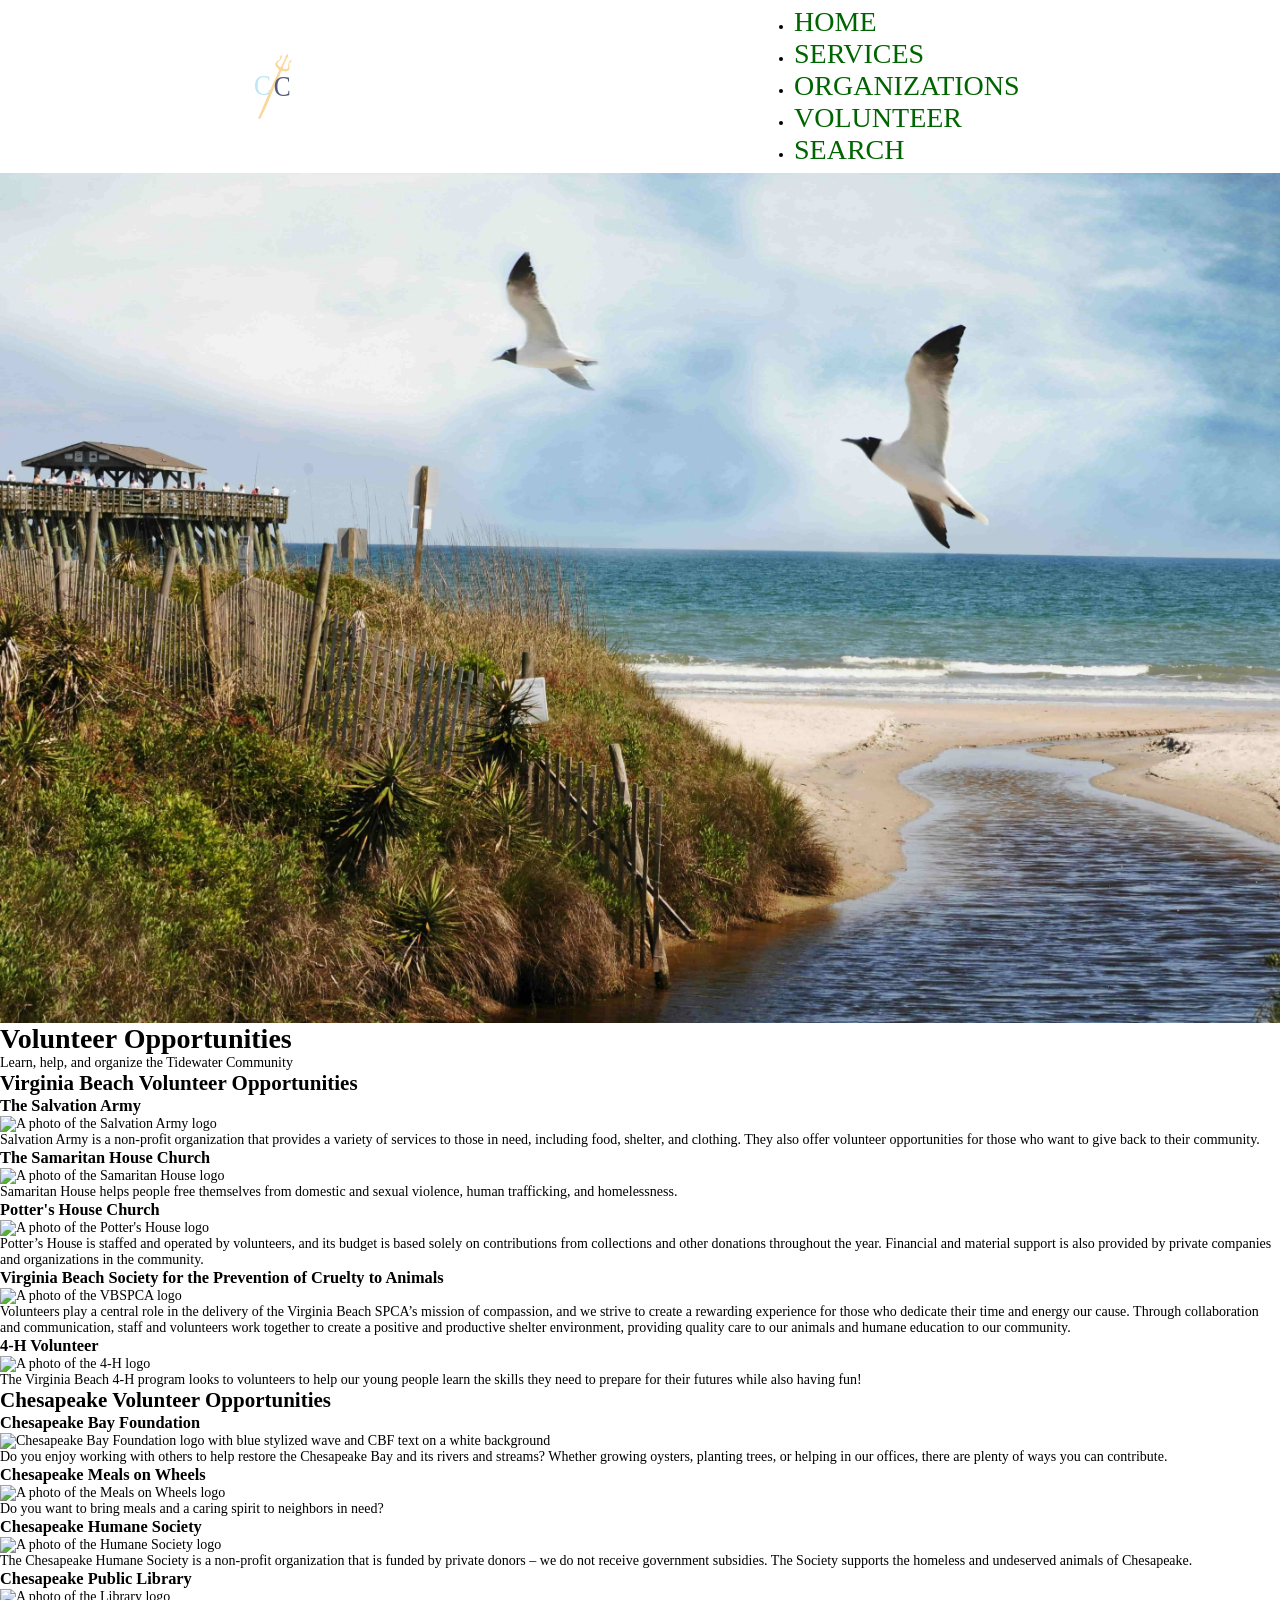
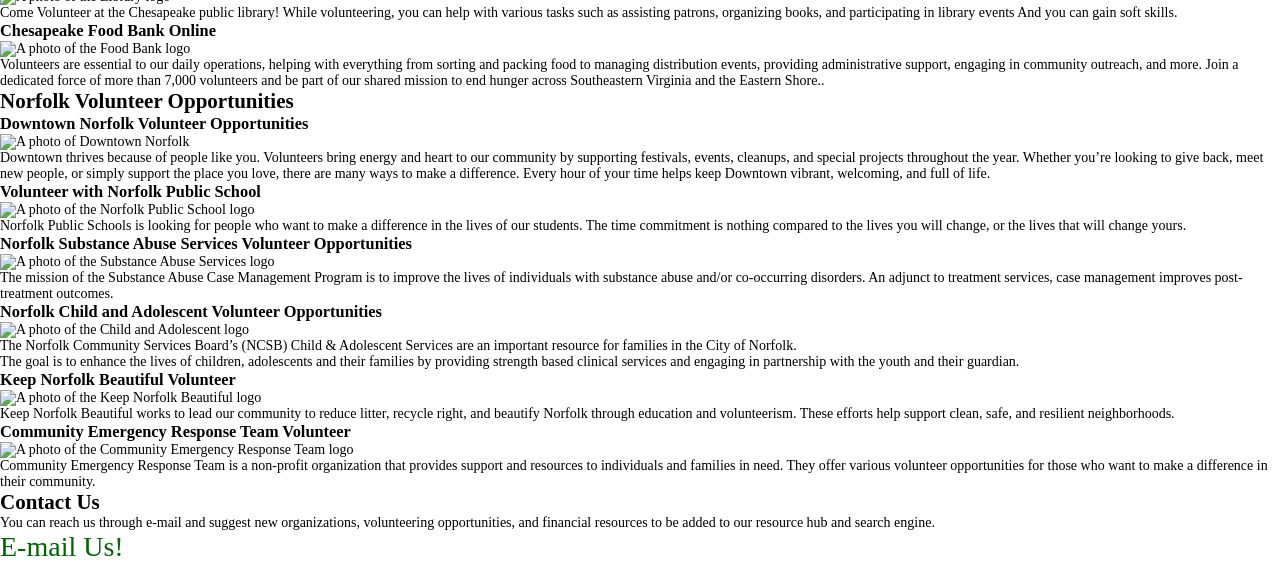
==== volunteer.html @ 097a0d29 "Volunteer site added Volunteer page added and fixed code errors in the home page" ====
<!DOCTYPE html>
<html lang="en">

<head>
    <meta charset="UTF-8">
    <meta name="viewport" content="width=device-width, initial-scale=1.0">
    <link rel="stylesheet" href="styles/reset.css">
    <link rel="stylesheet" href="styles/main.css">
    <link rel="stylesheet" href="styles/volunteer.css">
    <title>Coastal Community | Volunteer</title>
</head>

<body>
    <header>
        <nav>
            <img src="images/coastalCommunityLogoSmall.svg" alt="Coastal Community Logo" id="logo">
            <ul>
                <li><a href="index.html">HOME</a></li>
                <li><a href="services.html">SERVICES</a></li>
                <li><a href="organizations.html">ORGANIZATIONS</a></li>
                <li><a href="volunteer.html">VOLUNTEER</a></li>
                <li><a href="search.html">SEARCH</a></li>
            </ul>
        </nav>
        <img src="images/headerImage.jpg" alt="A photo of seagulls and the beach at Virginia Beach, Virginia">
        <h1>Volunteer Opportunities</h1>
        <p>Learn, help, and organize the Tidewater Community</p>
    </header>
    <main id="volunteer">
        <div id="Virginia_Beach">
            <h2>Virginia Beach Volunteer Opportunities</h2>
            <section id="Salvation_Army_volunteer">
                <h3>The Salvation Army</h3>

                <img src="images/salvation_army.jpg" alt="A photo of the Salvation Army logo">
                <p>Salvation Army is a non-profit organization that provides a variety of services to those in need,
                    including food, shelter, and clothing. They also offer volunteer opportunities for those who want to
                    give back to their community.</p>
            </section>

            <section id="Samaritan_House_volunteer">
                <h3>The Samaritan House Church</h3>

                <img src="images/samaritan_house.jpg" alt="A photo of the Samaritan House logo">
                <p>Samaritan House helps people free themselves from domestic and sexual violence, human trafficking,
                    and homelessness.</p>
            </section>

            <section id="Potter's_house_volunteer">
                <h3>Potter's House Church</h3>
                <img src="images/potters_house.jpg" alt="A photo of the Potter's House logo">
                <p>Potter’s House is staffed and operated by volunteers, and its budget is based solely on contributions
                    from collections and other donations throughout the year. Financial and material support is also
                    provided by private companies and organizations in the community.</p>
            </section>

            <section id="Vbspca_volunteer">
                <h3>Virginia Beach Society for the Prevention of Cruelty to Animals</h3>
                <img src="images/vbspca.jpg" alt="A photo of the VBSPCA logo">
                <p>Volunteers play a central role in the delivery of the Virginia Beach SPCA’s mission of compassion,
                    and we strive to create a rewarding experience for those who dedicate their time and energy our
                    cause. Through collaboration and communication, staff and volunteers work together to create a
                    positive and productive shelter environment, providing quality care to our animals and humane
                    education to our community.
                </p>
            </section>

            <section id="4-H_volunteer">
                <h3>4-H Volunteer</h3>
                <img src="images/4h.jpg" alt="A photo of the 4-H logo">
                <p>The Virginia Beach 4-H program looks to volunteers to help our young people learn the skills they
                    need to prepare for their futures while also having fun!</p>
            </section>
        </div>

        <div id="Chesapeake">
            <h2>Chesapeake Volunteer Opportunities</h2>
            <section id="CBF_volunteer">
                <h3>Chesapeake Bay Foundation</h3>
                <img src="images/cbf.jpg"
                    alt="Chesapeake Bay Foundation logo with blue stylized wave and CBF text on a white background">
                <p>Do you enjoy working with others to help restore the Chesapeake Bay and its rivers and streams?
                    Whether growing oysters, planting trees, or helping in our offices, there are plenty of ways you can
                    contribute. </p>

            </section>

            <section id="Meals_on_wheels_volunteer">
                <h3>Chesapeake Meals on Wheels</h3>
                <img src="images/meals_on_wheels.jpg" alt="A photo of the Meals on Wheels logo">
                <p>Do you want to bring meals and a caring spirit to neighbors in need?</p>
            </section>

            <section id="Humane_volunteer">
                <h3>Chesapeake Humane Society</h3>
                <img src="images/humane.jpg" alt="A photo of the Humane Society logo">
                <p>The Chesapeake Humane Society is a non-profit organization that is funded by private donors – we do
                    not receive government subsidies. The Society supports the homeless and undeserved animals of
                    Chesapeake.</p>
            </section>

            <section id="Library_volunteer">
                <h3>Chesapeake Public Library</h3>
                <img src="images/library.jpg" alt="A photo of the Library logo">
                <p>Come Volunteer at the Chesapeake public library! While volunteering, you can help with various tasks
                    such as assisting patrons, organizing books, and participating in library events And you can gain
                    soft skills.</p>
            </section>

            <section id="Foodbank_online_volunteer">
                <h3>Chesapeake Food Bank Online</h3>
                <img src="images/foodbank.jpg" alt="A photo of the Food Bank logo">
                <p>Volunteers are essential to our daily operations, helping with everything from sorting and packing
                    food to managing distribution events, providing administrative support, engaging in community
                    outreach, and more. Join a dedicated force of more than 7,000 volunteers and be part of our shared
                    mission to end hunger across Southeastern Virginia and the Eastern Shore..</p>
            </section>
        </div>

        <div id="Norfolk">
            <h2>Norfolk Volunteer Opportunities</h2>
            <section id="Downtown_Norfolk_volunteer">
                <h3>Downtown Norfolk Volunteer Opportunities</h3>
                <img src="images/downtown_norfolk.jpg" alt="A photo of Downtown Norfolk">
                <p>Downtown thrives because of people like you. Volunteers bring energy and heart to our community by
                    supporting festivals, events, cleanups, and special projects throughout the year. Whether you’re
                    looking to give back, meet new people, or simply support the place you love, there are many ways to
                    make a difference. Every hour of your time helps keep Downtown vibrant, welcoming, and full of life.
                </p>

            </section>

            <section id="Volunteer_with_norfulk_public_school">
                <h3>Volunteer with Norfolk Public School</h3>
                <img src="images/norfolk_public_school.jpg" alt="A photo of the Norfolk Public School logo">
                <p> Norfolk Public Schools is looking for people who want to make a difference in the lives of our
                    students. The time commitment is nothing compared to the lives you will change, or the lives that
                    will change yours. </p>
            </section>

            <section id="substance_abuse_services_volunteer">
                <h3>Norfolk Substance Abuse Services Volunteer Opportunities</h3>
                <img src="images/substance_abuse_services.jpg" alt="A photo of the Substance Abuse Services logo">
                <p>The mission of the Substance Abuse Case Management Program is to improve the lives of individuals
                    with substance abuse and/or co-occurring disorders. An adjunct to treatment services, case
                    management improves post-treatment outcomes.</p>
            </section>

            <section id="child_adolescent_volunteer">
                <h3>Norfolk Child and Adolescent Volunteer Opportunities</h3>
                <img src="images/child_adolescent.jpg" alt="A photo of the Child and Adolescent logo">
                <p>The Norfolk Community Services Board’s (NCSB) Child & Adolescent Services are an important resource
                    for families in the City of Norfolk. <br>

                    The goal is to enhance the lives of children, adolescents and their families by providing strength
                    based clinical services and engaging in partnership with the youth and their guardian.</p>
            </section>

            <section id="keep_norfulk_beautiful_volunteer">
                <h3>Keep Norfolk Beautiful Volunteer</h3>
                <img src="images/keep_norfolk_beautiful.jpg" alt="A photo of the Keep Norfolk Beautiful logo">
                <p>Keep Norfolk Beautiful works to lead our community to reduce litter, recycle right,
                    and beautify Norfolk through education and volunteerism. These efforts help support clean, safe, and
                    resilient neighborhoods.</p>
            </section>

            <section id="community_emergency_responce_team">
                <h3>Community Emergency Response Team Volunteer</h3>
                <img src="images/community_emergency_response_team.jpg"
                    alt="A photo of the Community Emergency Response Team logo">
                <p>Community Emergency Response Team is a non-profit organization that provides support and resources to
                    individuals and families in need. They offer various volunteer opportunities for those who want to
                    make a difference in their community.</p>

            </section>
        </div>
    </main>

    <footer id="contactUs">
        <h2>Contact Us</h2>
        <p>You can reach us through e-mail and suggest new organizations, volunteering opportunities, and financial
            resources to be added to our resource hub and search engine.</p>
        <p><a href="mailto:placeholder@example.com">E-mail Us!</a></p>
    </footer>

</body>

</html>
---- styles/main.css ----
@charset "utf-8";
/* CSS Document */

/* Body Styles */

body {
	font-family: Cambria, "Hoefler Text", "Liberation Serif", Times, "Times New Roman", "serif";
	font-size: 14px;
}


/* Header and Nav Styles */


#logo {
	width: 3vw;
}

nav {
	display: flex;
	align-items: flex-start;
	justify-content: space-around;
	align-items: center;
	max-width: 100vw;
	padding: .5vw;
}

ul {
	margin-left: 0.5vw;
	margin-right: 0.5vw;
}

a {
	text-decoration: none;
	color: darkgreen;
	font-size: 2em;
}

a:hover {
	color: rgba(6,32,0,1.00);
}

img {
	max-width: 100%;
}
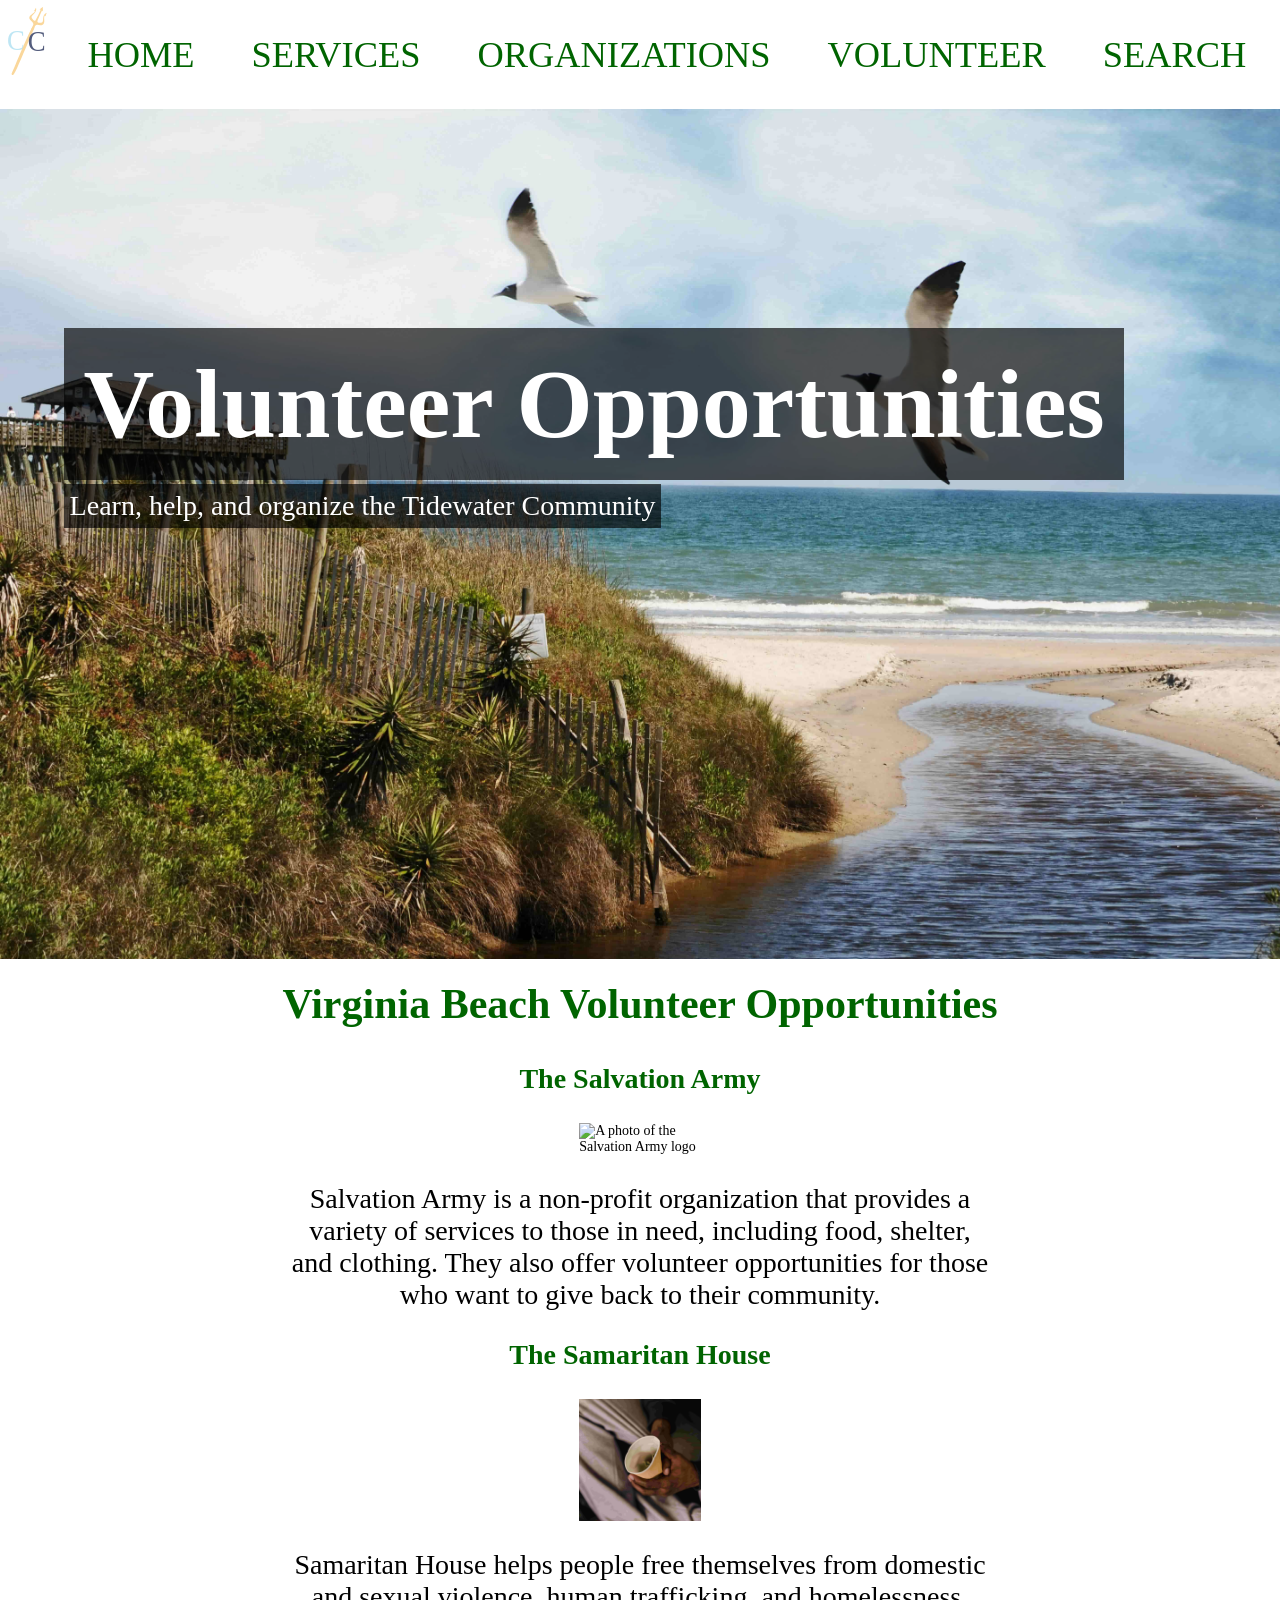
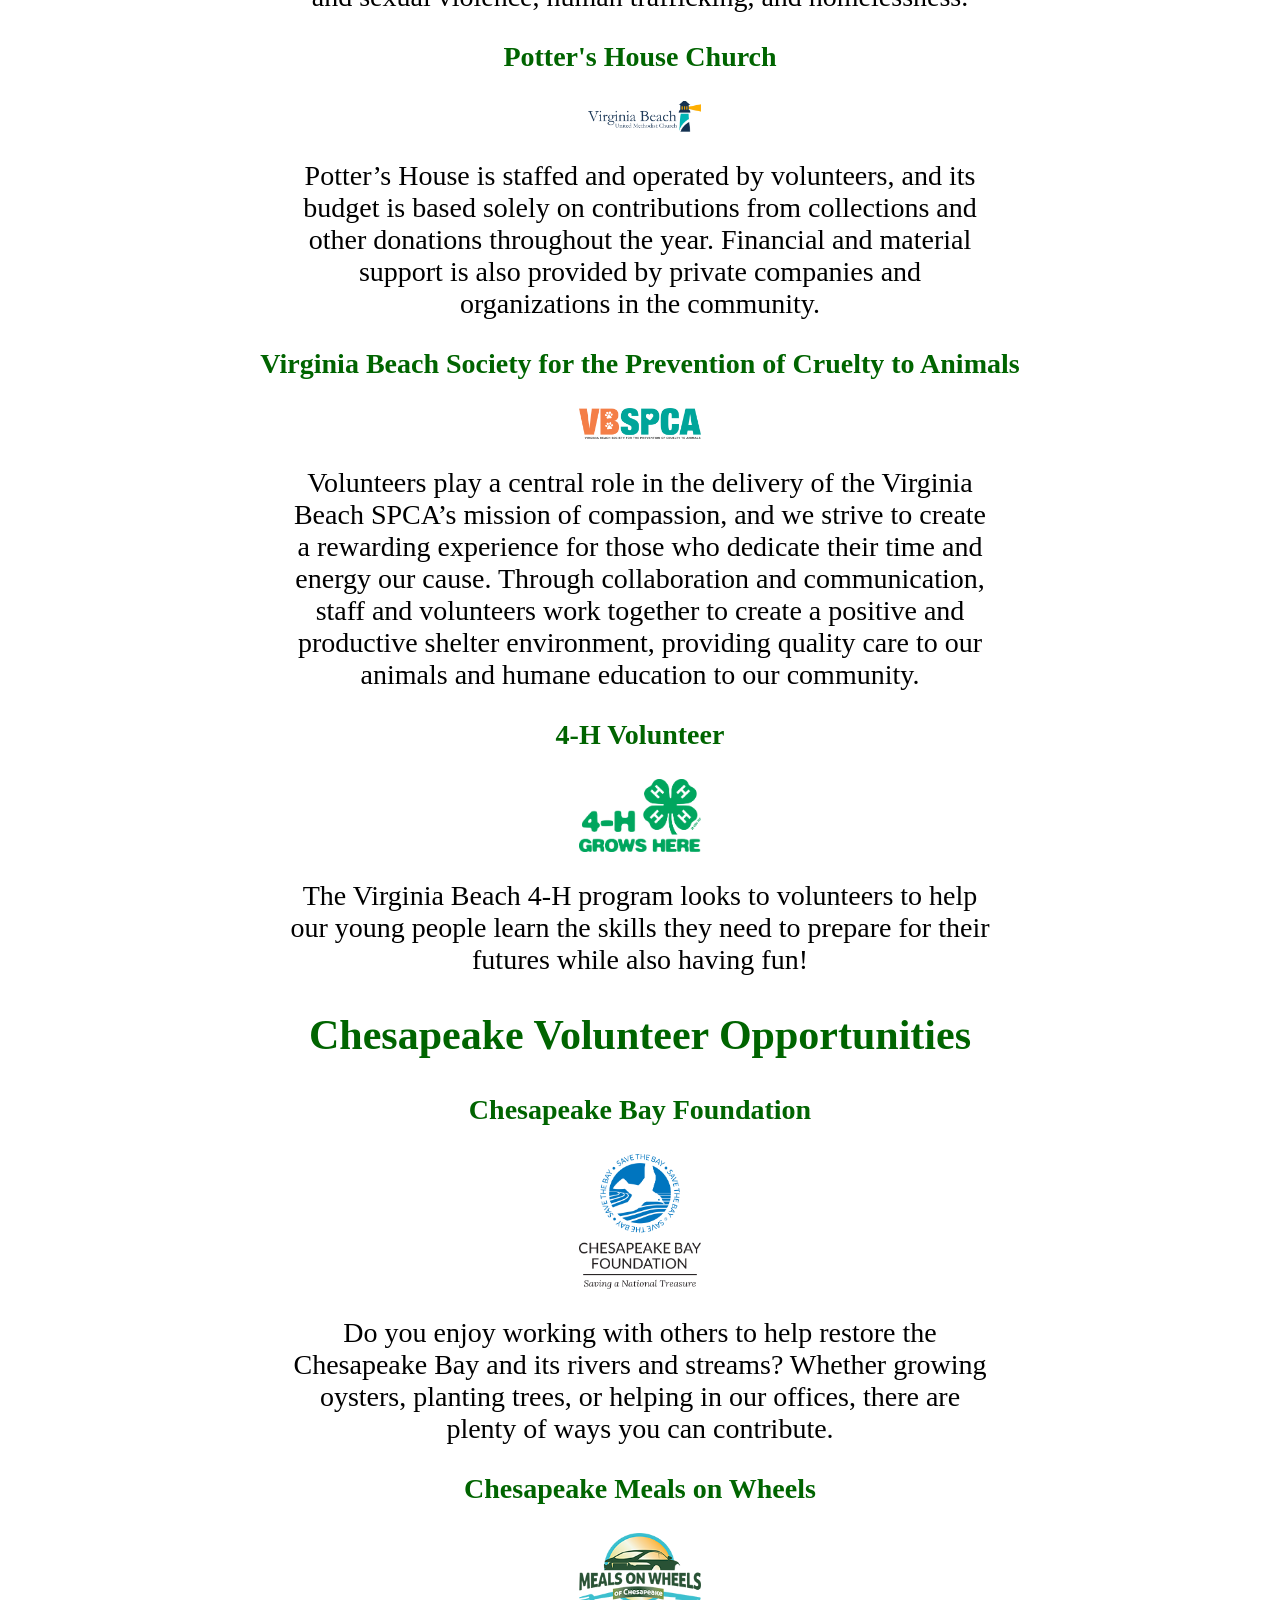
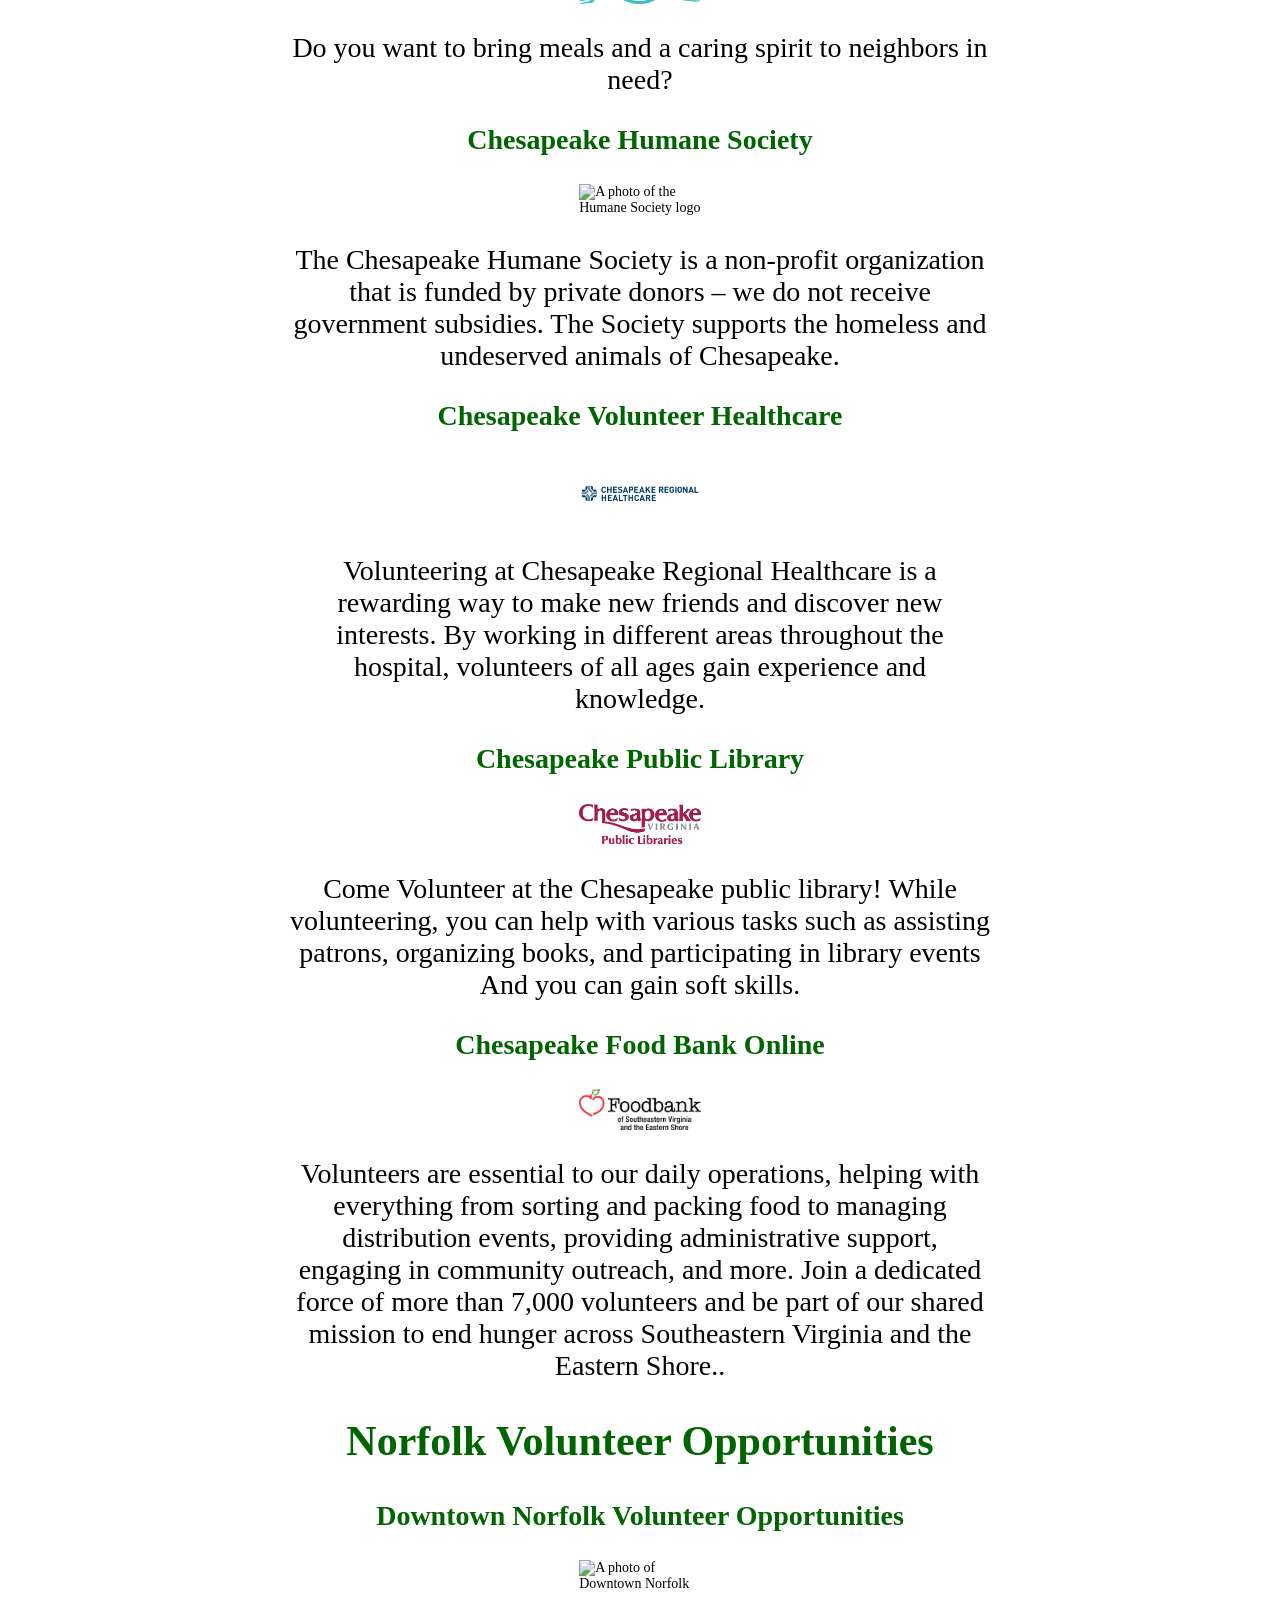
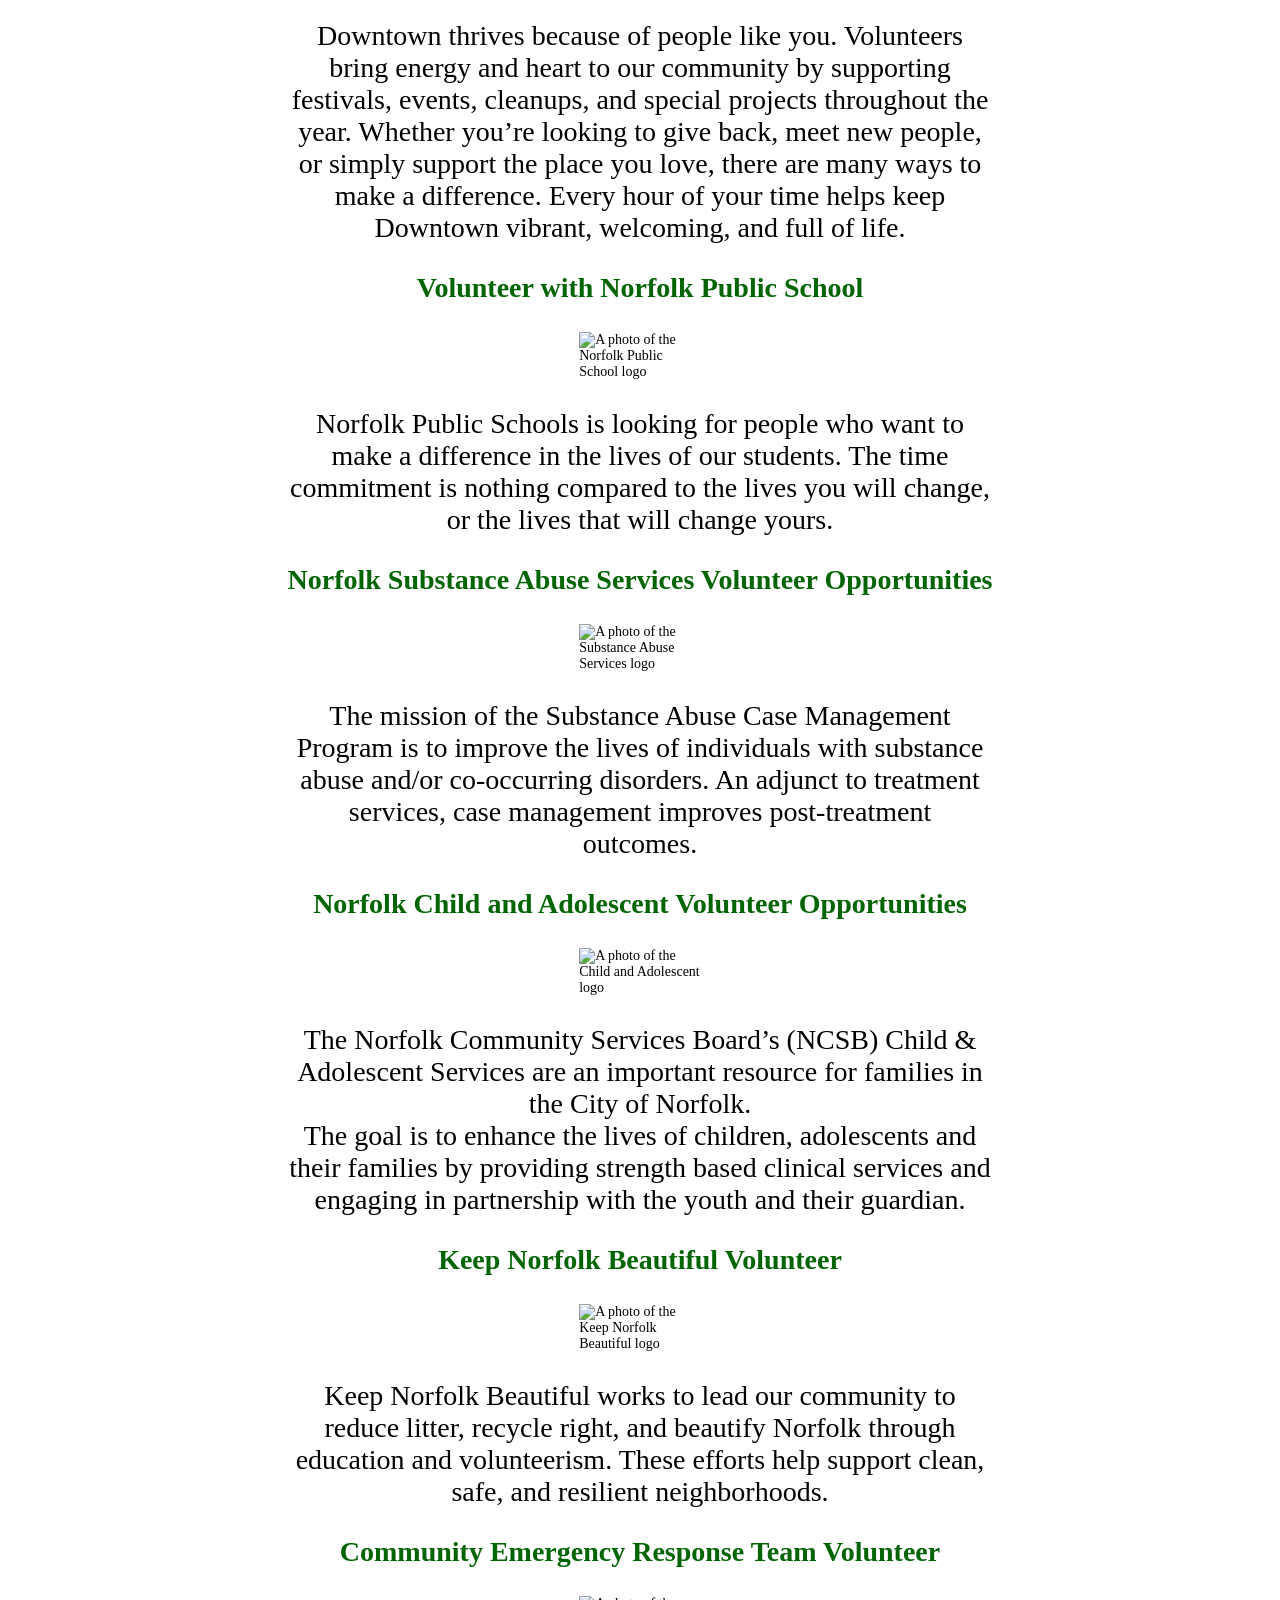
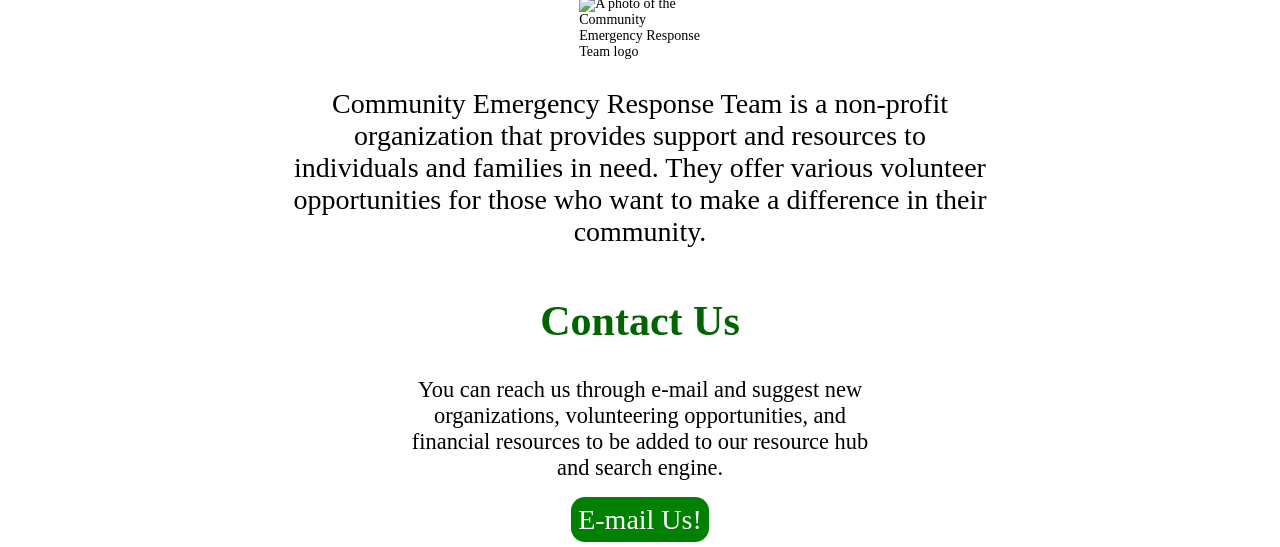
==== commit fdbcff52: "new images added" ====
--- a/volunteer.html
+++ b/volunteer.html
@@ -39,16 +39,16 @@
             </section>
 
             <section id="Samaritan_House_volunteer">
-                <h3>The Samaritan House Church</h3>
+                <h3>The Samaritan House</h3>
 
-                <img src="images/samaritan_house.jpg" alt="A photo of the Samaritan House logo">
+                <img src="images/salvationarmy.jpg" alt="A photo of the Samaritan House logo">
                 <p>Samaritan House helps people free themselves from domestic and sexual violence, human trafficking,
                     and homelessness.</p>
             </section>
 
             <section id="Potter's_house_volunteer">
                 <h3>Potter's House Church</h3>
-                <img src="images/potters_house.jpg" alt="A photo of the Potter's House logo">
+                <img src="images/Potters_House_logo.png" alt="A photo of the Potter's House logo">
                 <p>Potter’s House is staffed and operated by volunteers, and its budget is based solely on contributions
                     from collections and other donations throughout the year. Financial and material support is also
                     provided by private companies and organizations in the community.</p>
@@ -56,7 +56,7 @@
 
             <section id="Vbspca_volunteer">
                 <h3>Virginia Beach Society for the Prevention of Cruelty to Animals</h3>
-                <img src="images/vbspca.jpg" alt="A photo of the VBSPCA logo">
+                <img src="images/VBSPCA_Logo.png" alt="A photo of the VBSPCA logo">
                 <p>Volunteers play a central role in the delivery of the Virginia Beach SPCA’s mission of compassion,
                     and we strive to create a rewarding experience for those who dedicate their time and energy our
                     cause. Through collaboration and communication, staff and volunteers work together to create a
@@ -67,7 +67,7 @@
 
             <section id="4-H_volunteer">
                 <h3>4-H Volunteer</h3>
-                <img src="images/4h.jpg" alt="A photo of the 4-H logo">
+                <img src="images/4-H_Volunteer_logo.png" alt="A photo of the 4-H logo">
                 <p>The Virginia Beach 4-H program looks to volunteers to help our young people learn the skills they
                     need to prepare for their futures while also having fun!</p>
             </section>
@@ -77,7 +77,7 @@
             <h2>Chesapeake Volunteer Opportunities</h2>
             <section id="CBF_volunteer">
                 <h3>Chesapeake Bay Foundation</h3>
-                <img src="images/cbf.jpg"
+                <img src="images/CBF_logo.png"
                     alt="Chesapeake Bay Foundation logo with blue stylized wave and CBF text on a white background">
                 <p>Do you enjoy working with others to help restore the Chesapeake Bay and its rivers and streams?
                     Whether growing oysters, planting trees, or helping in our offices, there are plenty of ways you can
@@ -87,21 +87,29 @@
 
             <section id="Meals_on_wheels_volunteer">
                 <h3>Chesapeake Meals on Wheels</h3>
-                <img src="images/meals_on_wheels.jpg" alt="A photo of the Meals on Wheels logo">
+                <img src="images/MealsOnWheels-Logo.png" alt="A photo of the Meals on Wheels logo">
                 <p>Do you want to bring meals and a caring spirit to neighbors in need?</p>
             </section>
 
             <section id="Humane_volunteer">
                 <h3>Chesapeake Humane Society</h3>
-                <img src="images/humane.jpg" alt="A photo of the Humane Society logo">
+                <img src="images/" alt="A photo of the Humane Society logo">
                 <p>The Chesapeake Humane Society is a non-profit organization that is funded by private donors – we do
                     not receive government subsidies. The Society supports the homeless and undeserved animals of
                     Chesapeake.</p>
             </section>
 
+            <section id="Chesapeake_Volunteer_Healthcare">
+                <h3>Chesapeake Volunteer Healthcare</h3>
+                <img src="images/chesapeake-regional-healthcare-logo.png" alt="The Logo of Chesapeake Healthcare">
+                <p>Volunteering at Chesapeake Regional Healthcare is a rewarding way to make new friends and discover
+                    new interests. By working in different areas throughout the hospital, volunteers of all ages gain
+                    experience and knowledge. </p>
+            </section>
+
             <section id="Library_volunteer">
                 <h3>Chesapeake Public Library</h3>
-                <img src="images/library.jpg" alt="A photo of the Library logo">
+                <img src="images/Chesapeake_Public_Library_logo.png" alt="A photo of the Library logo">
                 <p>Come Volunteer at the Chesapeake public library! While volunteering, you can help with various tasks
                     such as assisting patrons, organizing books, and participating in library events And you can gain
                     soft skills.</p>
@@ -109,7 +117,7 @@
 
             <section id="Foodbank_online_volunteer">
                 <h3>Chesapeake Food Bank Online</h3>
-                <img src="images/foodbank.jpg" alt="A photo of the Food Bank logo">
+                <img src="images/foodbank_online_volunteer_logo.png" alt="A photo of the Food Bank logo">
                 <p>Volunteers are essential to our daily operations, helping with everything from sorting and packing
                     food to managing distribution events, providing administrative support, engaging in community
                     outreach, and more. Join a dedicated force of more than 7,000 volunteers and be part of our shared
--- a/styles/main.css
+++ b/styles/main.css
@@ -13,24 +13,28 @@
 
 
 #logo {
-	width: 3vw;
+	width: 4.2vw;
+	float: left;
+	padding: 0.5em;
 }
 
-nav {
+nav ul{
 	display: flex;
-	align-items: flex-start;
-	justify-content: space-around;
-	align-items: center;
-	max-width: 100vw;
+	justify-content: space-between;
+	flex-direction: row;
 	padding: .5vw;
 }
 
-ul {
-	margin-left: 0.5vw;
-	margin-right: 0.5vw;
+nav ul li {
+	font-size: 1.3em;
+	color: darkgreen;
+	margin: 1em;
+	padding: 0.5em;
+	transition: color .5s;
+	transition-timing-function: ease-in-out;
 }
 
-a {
+nav ul li a {
 	text-decoration: none;
 	color: darkgreen;
 	font-size: 2em;
--- a/styles/volunteer.css
+++ b/styles/volunteer.css
@@ -0,0 +1,144 @@
+@charset "utf-8";
+/* CSS Document */
+
+
+
+/* Header Styles */
+
+header {
+	position: relative;
+	text-align: center;
+    background-color: white;
+}
+
+h1 {
+	position: absolute;
+	bottom: 50%;
+	left: 5%;
+	font-size: 7em;
+	color: white;
+	background-color: rgba(0,0,0,0.65);
+	padding: .2em;
+}
+
+header > p {
+	position: absolute;
+	bottom: 45%;
+	left: 5%;
+	font-size: 2em;
+	color: white;
+	background-color: rgba(0,0,0,0.65);
+	padding: .2em;
+}
+
+/* Main Styles */
+
+main {
+	display: flex;
+	flex-direction: column;
+    width: 95%;
+    margin-left: auto;
+    margin-right: auto;
+    background-color: white;
+}
+
+
+/* Our Mission */
+
+
+h2{
+    margin: auto;
+	font-size: 3em;
+	text-align: center;
+	padding: .5em;
+	color: darkgreen;
+	transition: text-shadow .5s;
+	transition-timing-function: ease-in-out;
+}
+
+h3:hover {
+	text-shadow: 0 0 .7em #fff7ad;
+	transition: text-shadow .5s;
+	transition-timing-function: ease-in-out;
+}
+
+
+/* Contact Us */
+
+#contactUs  a{
+	font-size: 1.25em;
+	margin-left: auto;
+	margin-right: auto;
+	text-align: center;
+	color: white;
+	background-color: green;
+	padding: .25em;
+	border: none;
+	border-radius: .5em;
+    margin-bottom: .5em;
+}
+
+#contactUs p{
+    margin-top: 1em;
+}
+
+#contactUs p{
+    text-align: center;
+    display: block;
+    width: 40%;
+    color: black;
+    padding: .5em;
+    margin: auto;
+    font-size: 1.6em;
+}
+
+#contactUs h2{
+    text-align: center;
+    margin: auto;
+}
+
+#contactUs {
+	margin-top: 1em;
+
+}
+
+#contactUs  a:hover {
+	background-color: darkgreen;
+}
+
+/* Volunteering */
+
+#volunteer {
+	display: flex;
+	flex-direction: column;
+	flex-wrap: wrap;
+	justify-items:center;
+}
+
+#volunteer img {
+display: block;
+width: 10%;
+margin: 1em;
+margin-left: auto;
+margin-right: auto;
+}
+
+#volunteer h3 {
+    text-align: center;
+    color: darkgreen;
+    padding: .5em;
+    margin: auto;
+	font-size: 2em;
+	transition: text-shadow .5s;
+	transition-timing-function: ease-in-out;
+}
+
+#volunteer p {
+	text-align: center;
+	display: block;
+	width: 60%;
+	color: black;
+	padding: .5em;
+    margin: auto;
+    font-size: 2em;
+}
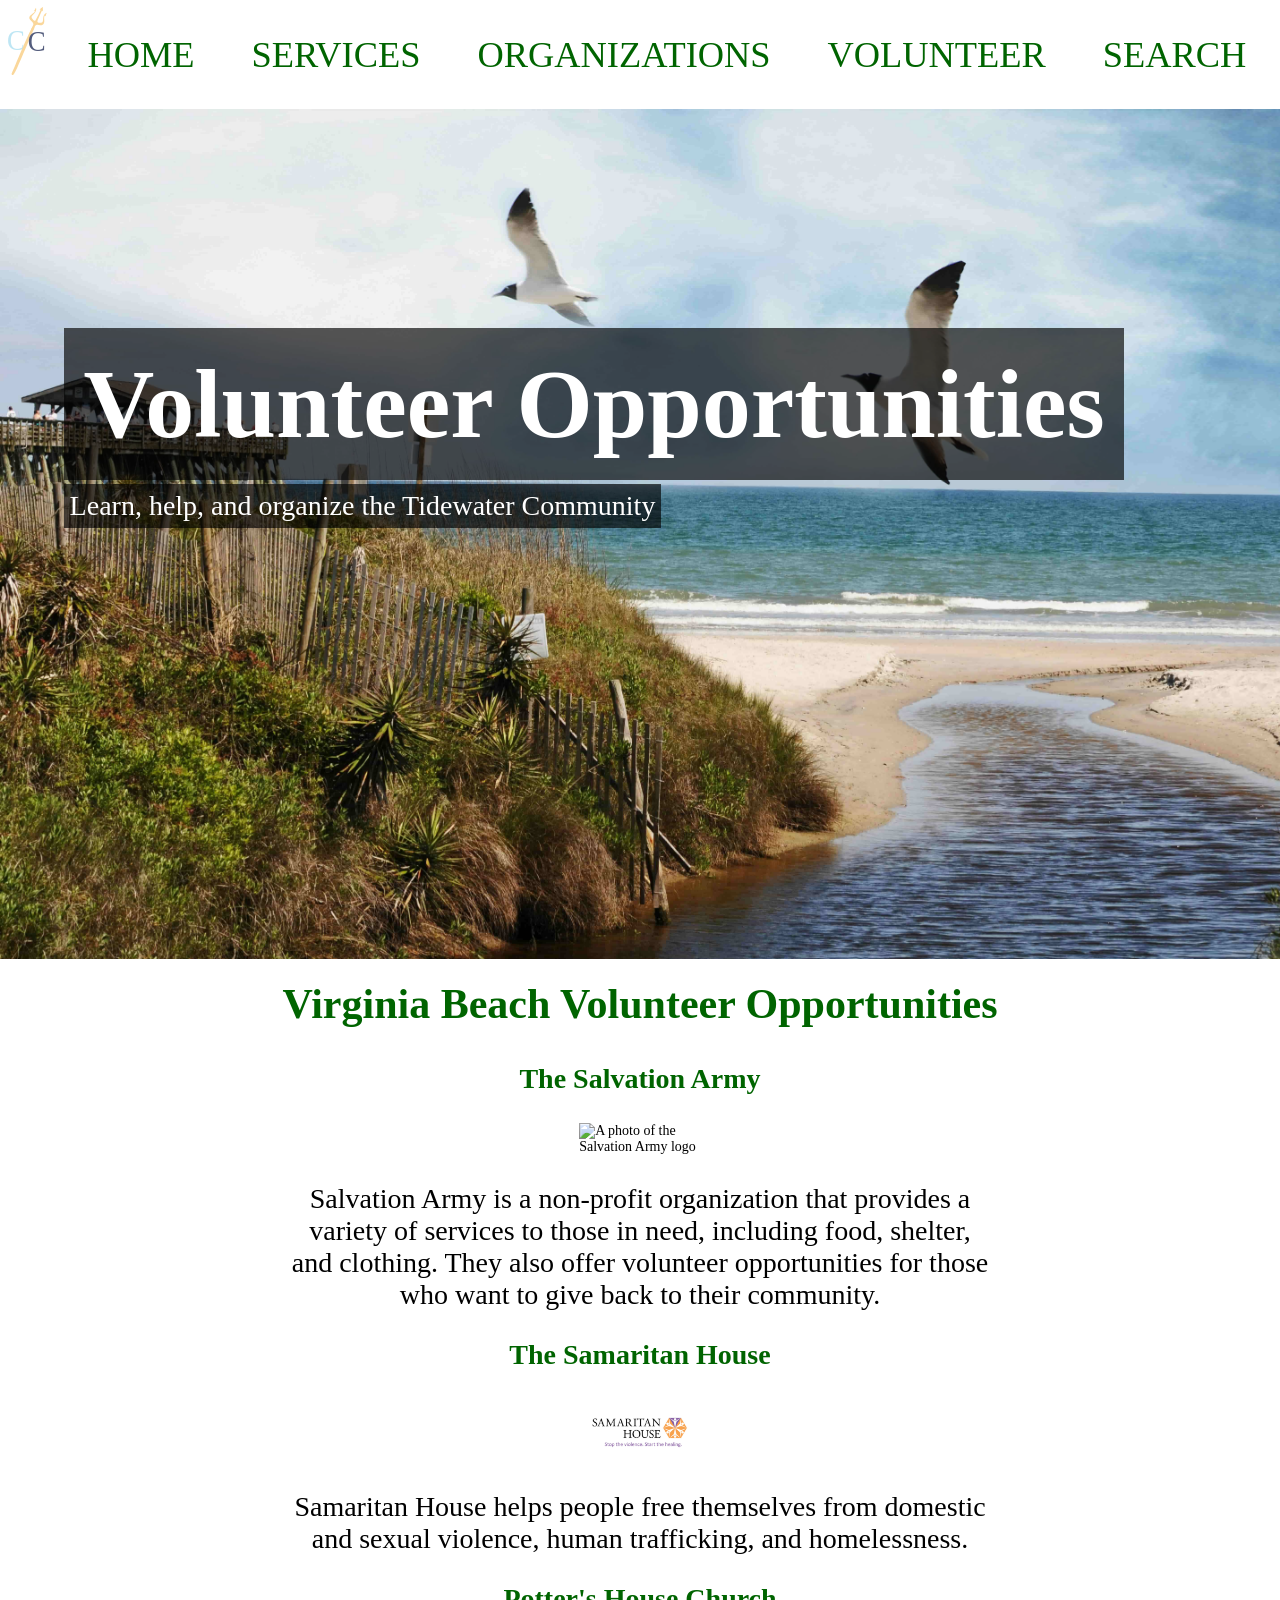
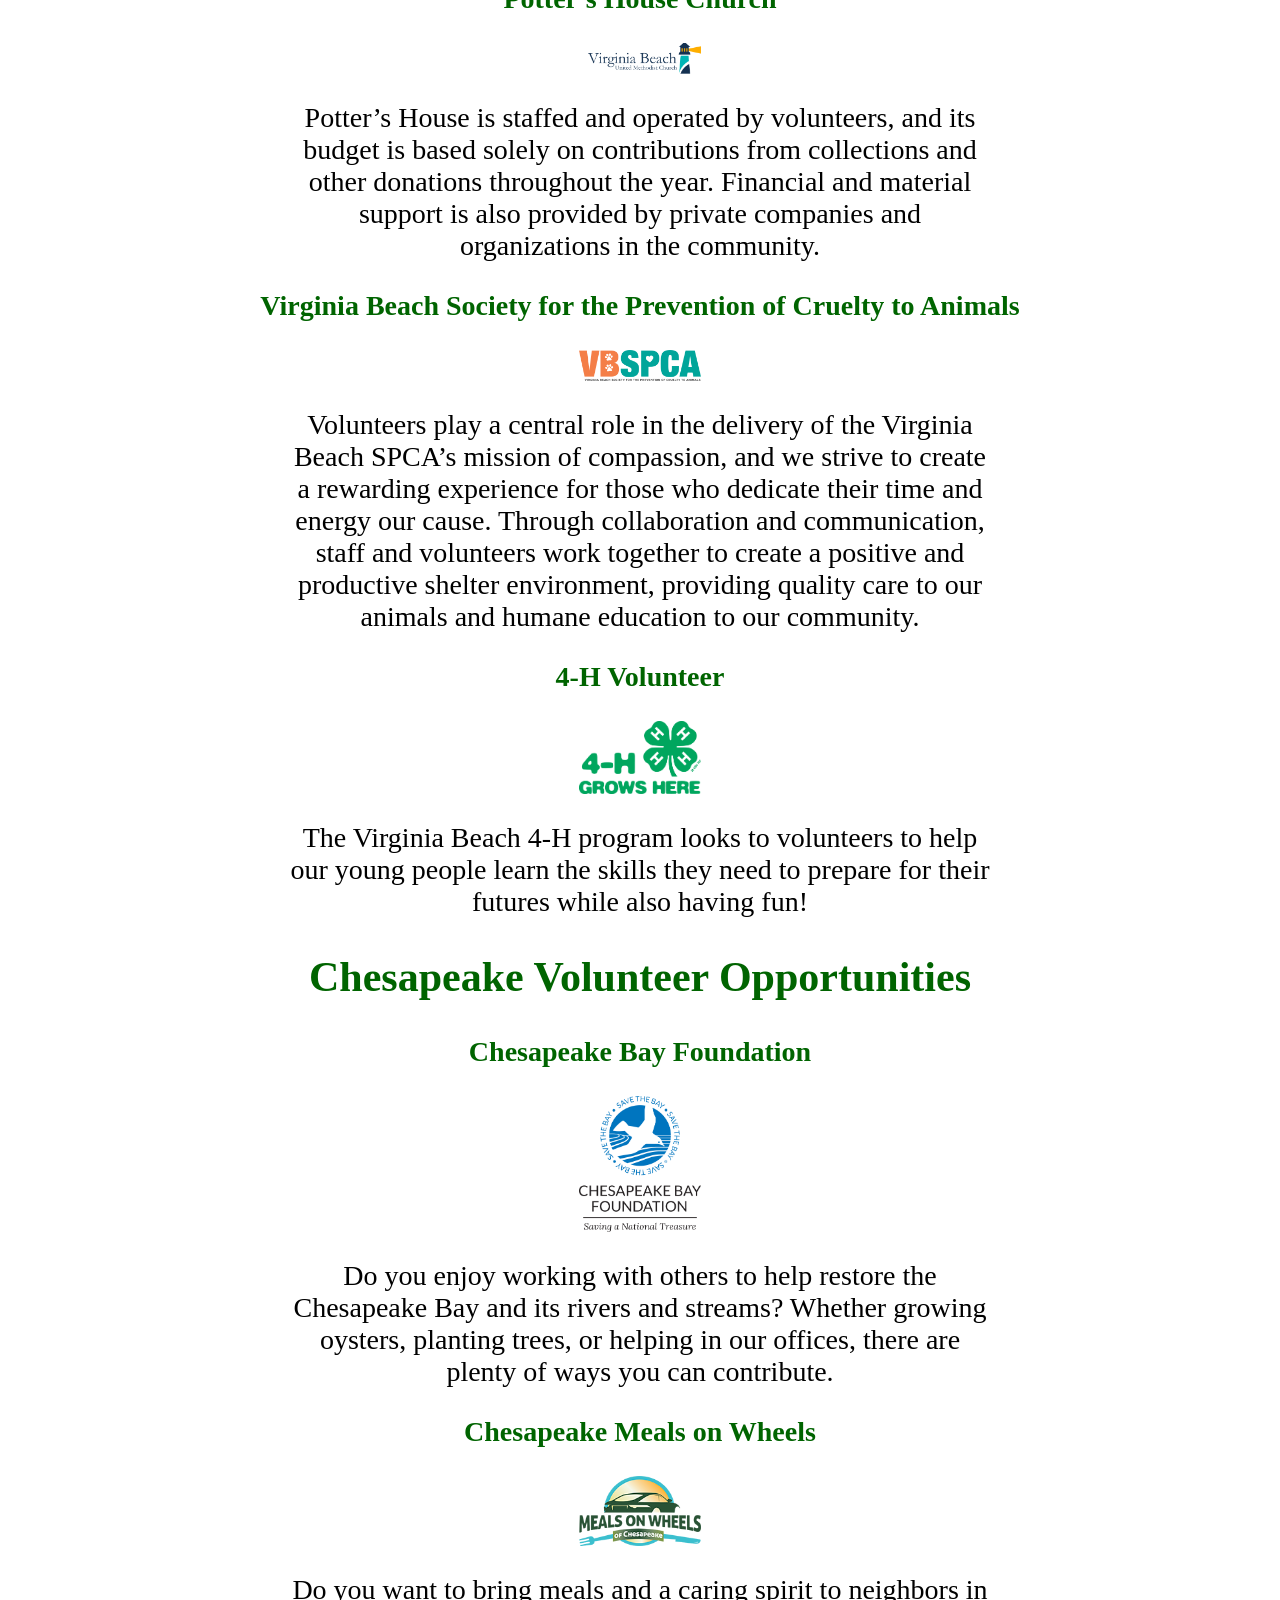
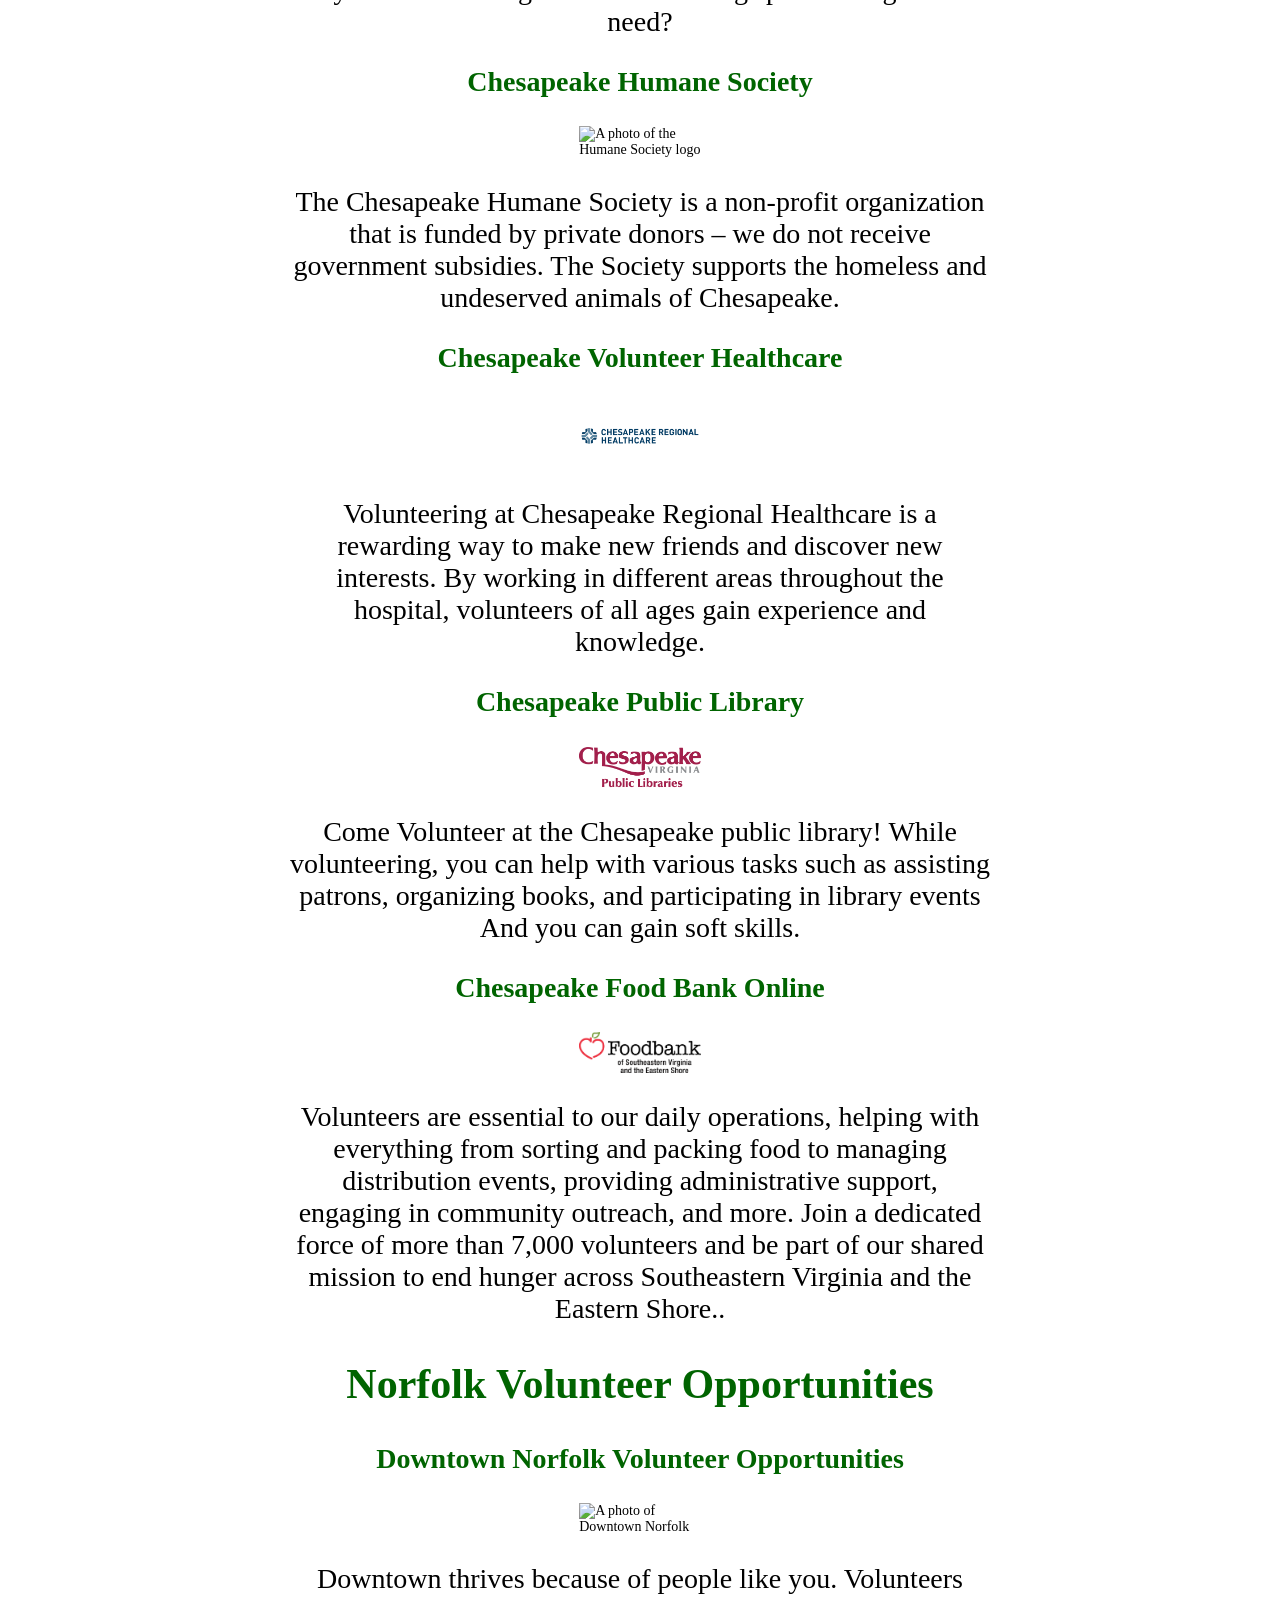
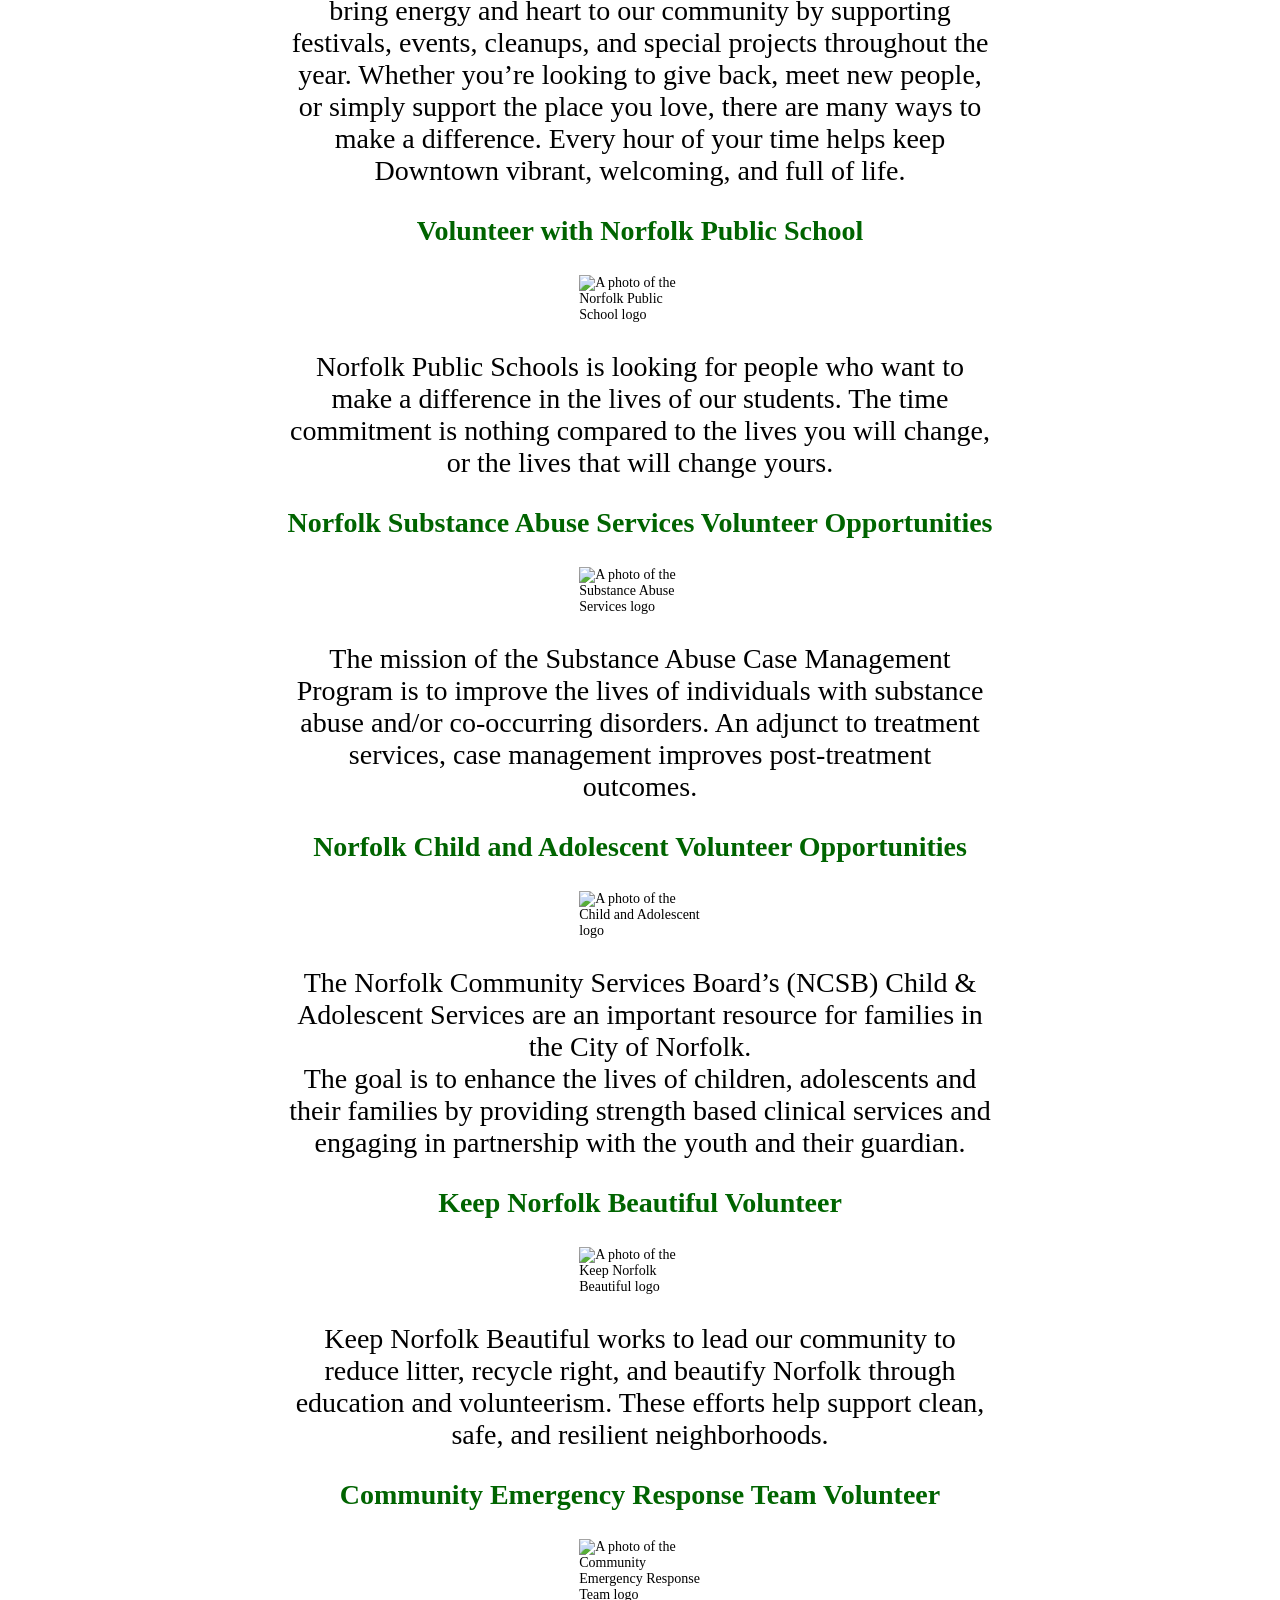
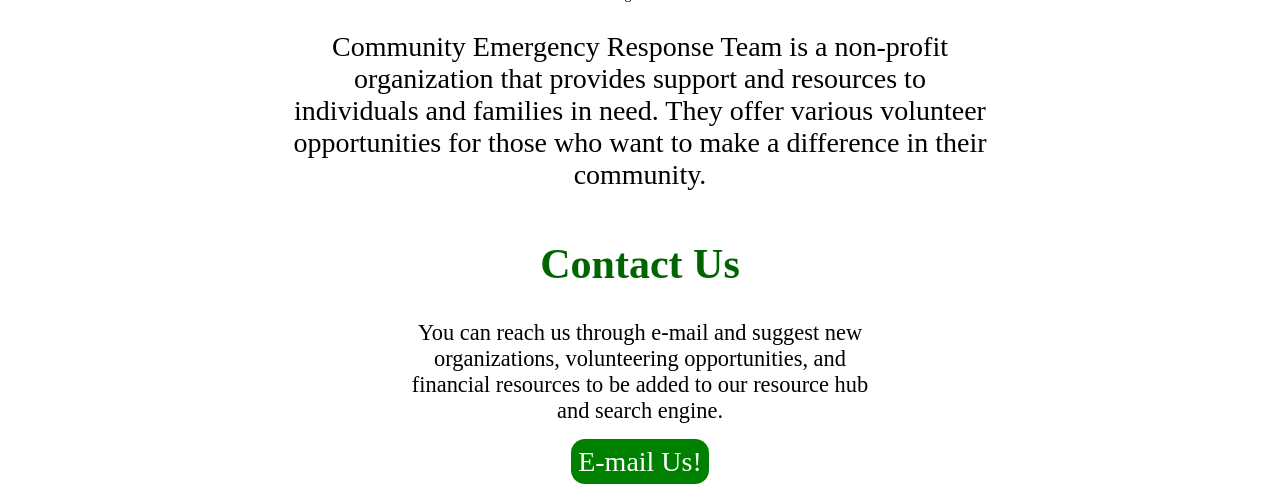
==== commit cfb334ae: "fixed one of the images" ====
--- a/volunteer.html
+++ b/volunteer.html
@@ -41,7 +41,7 @@
             <section id="Samaritan_House_volunteer">
                 <h3>The Samaritan House</h3>
 
-                <img src="images/salvationarmy.jpg" alt="A photo of the Samaritan House logo">
+                <img src="images/Samaritan_House_logo.jpg" alt="A photo of the Samaritan House logo">
                 <p>Samaritan House helps people free themselves from domestic and sexual violence, human trafficking,
                     and homelessness.</p>
             </section>
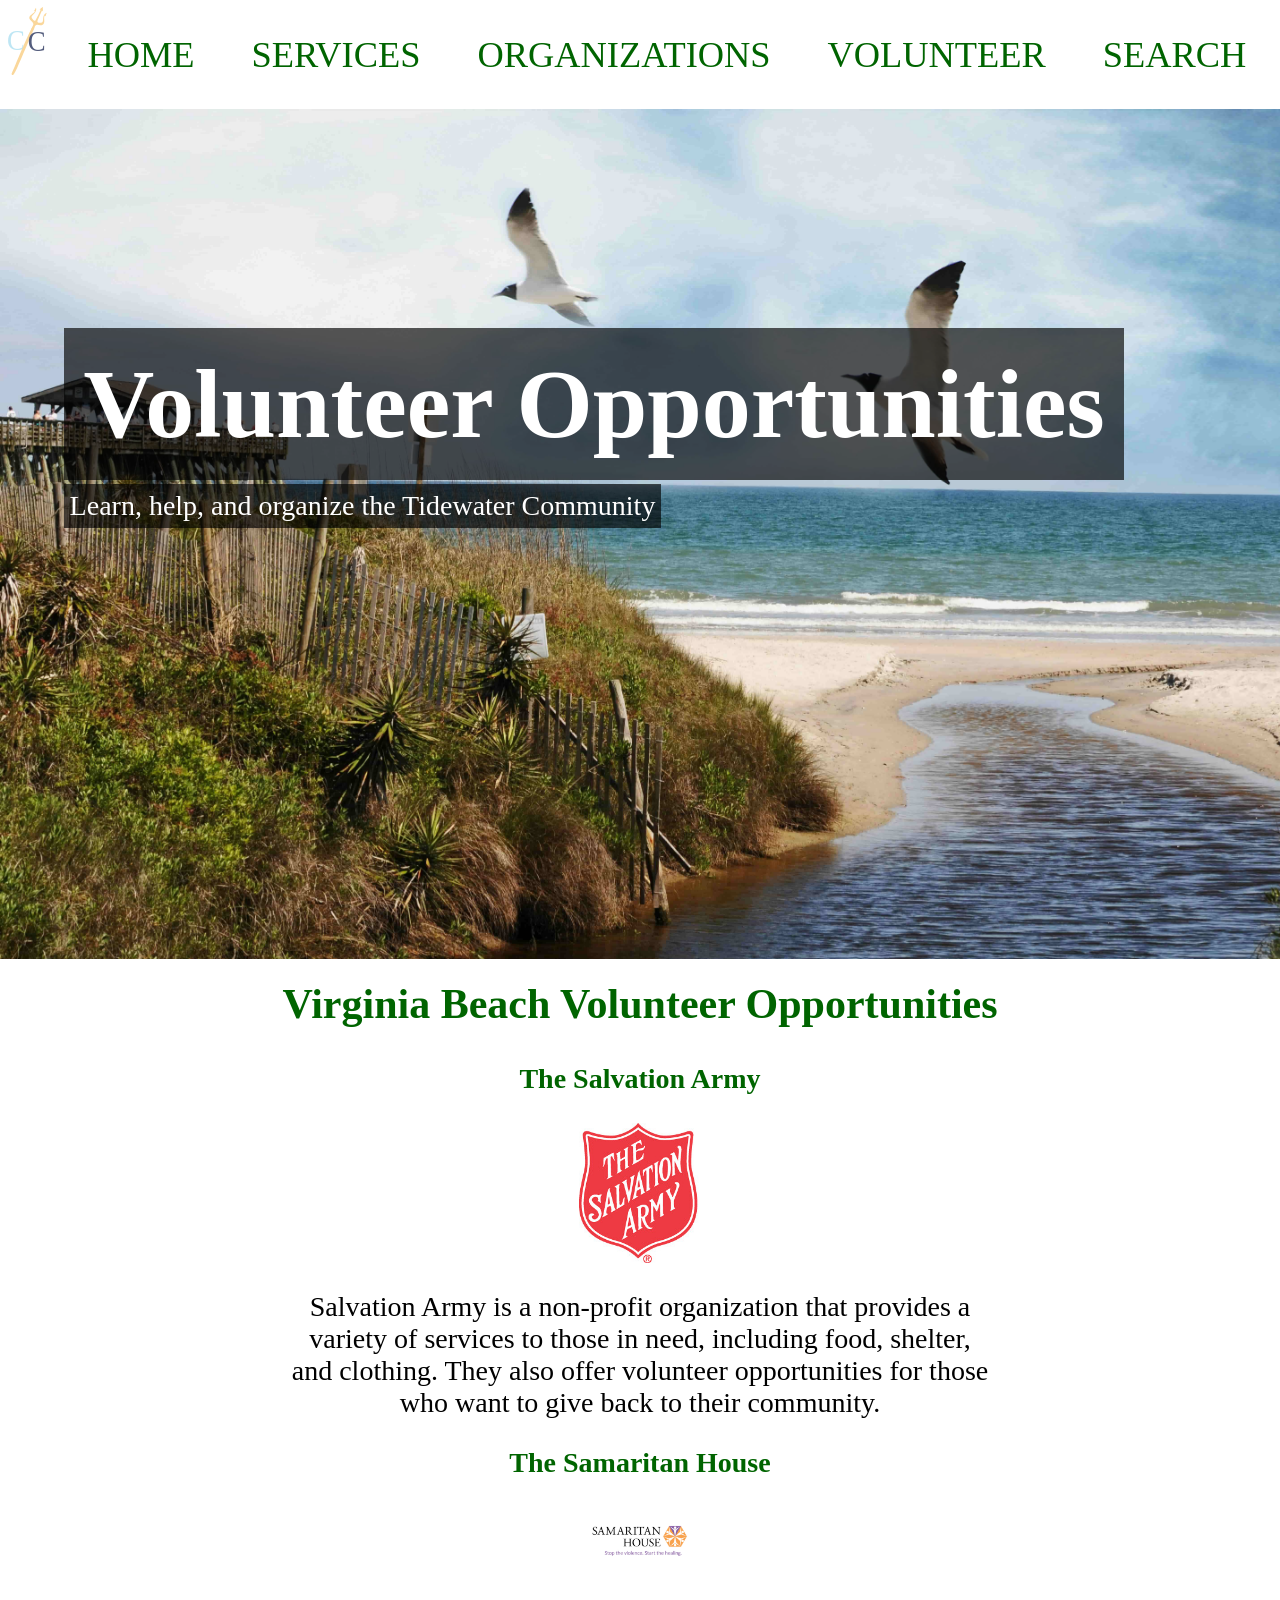
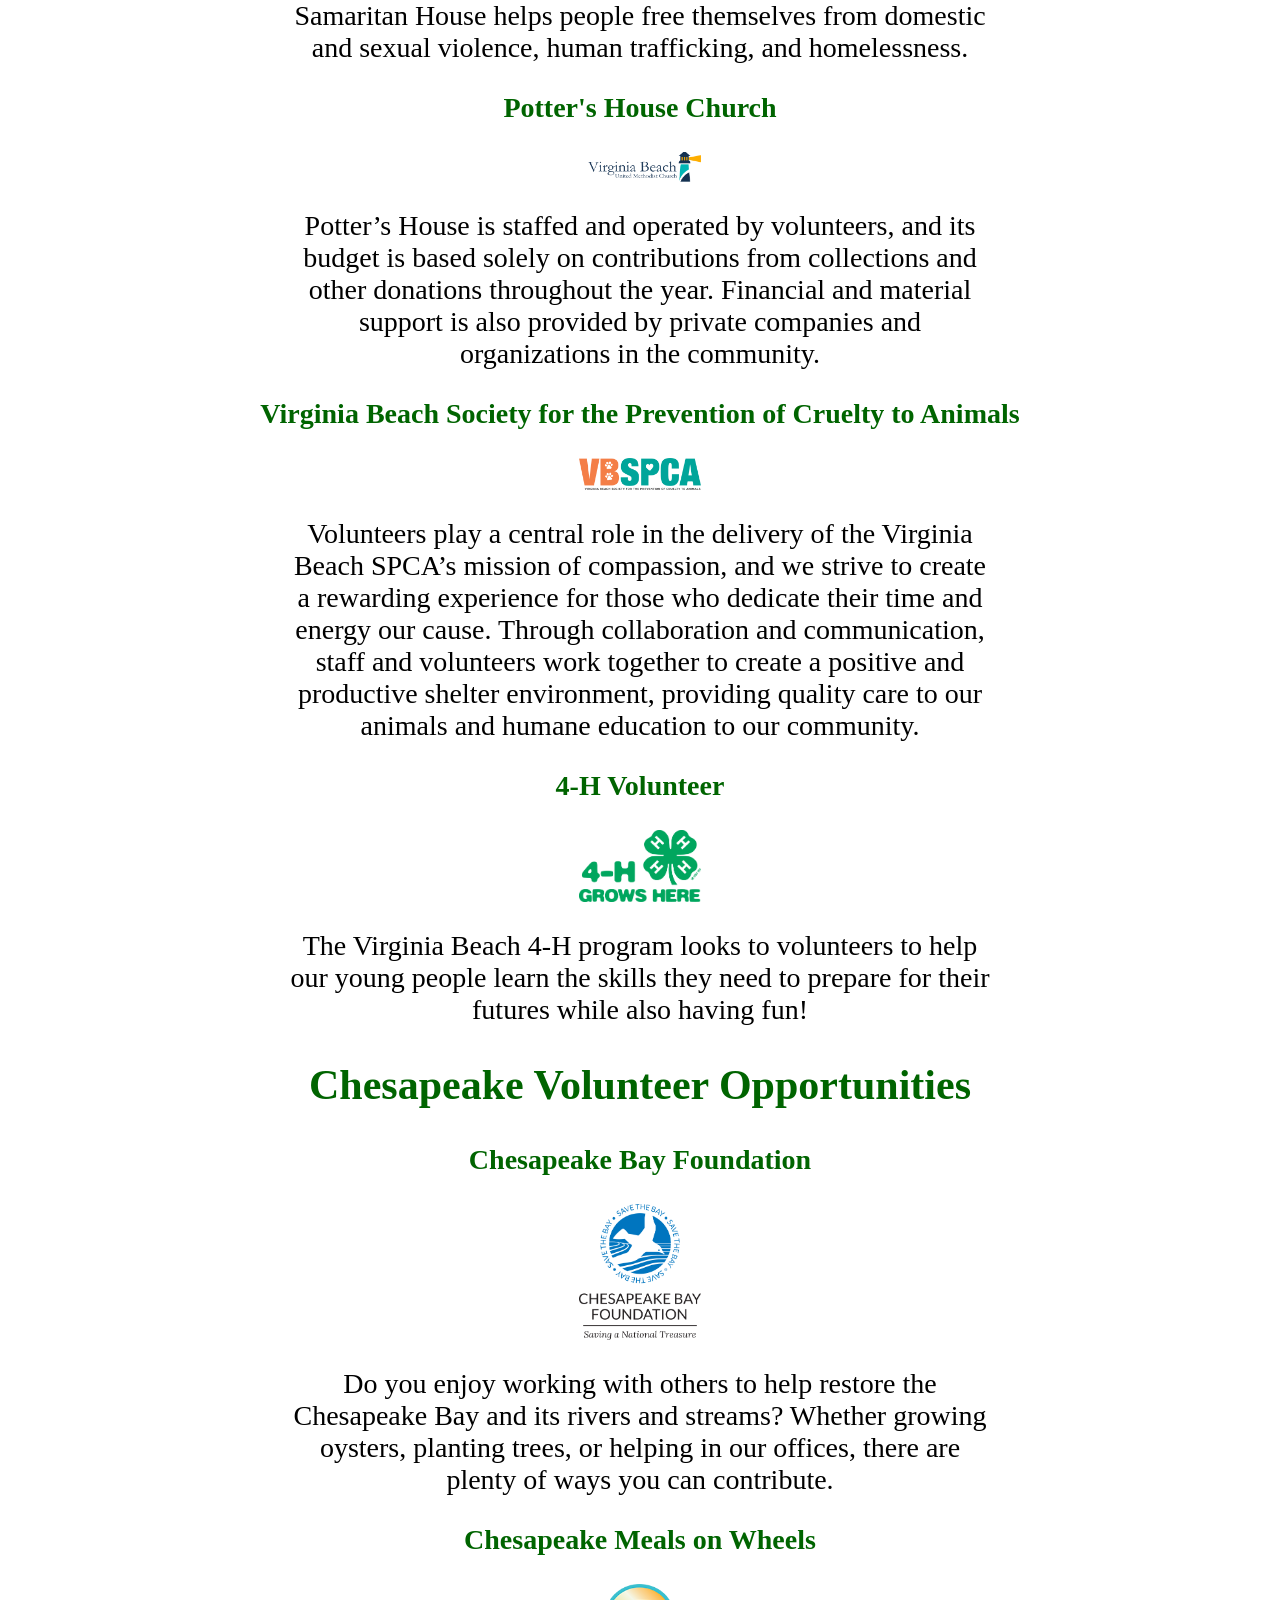
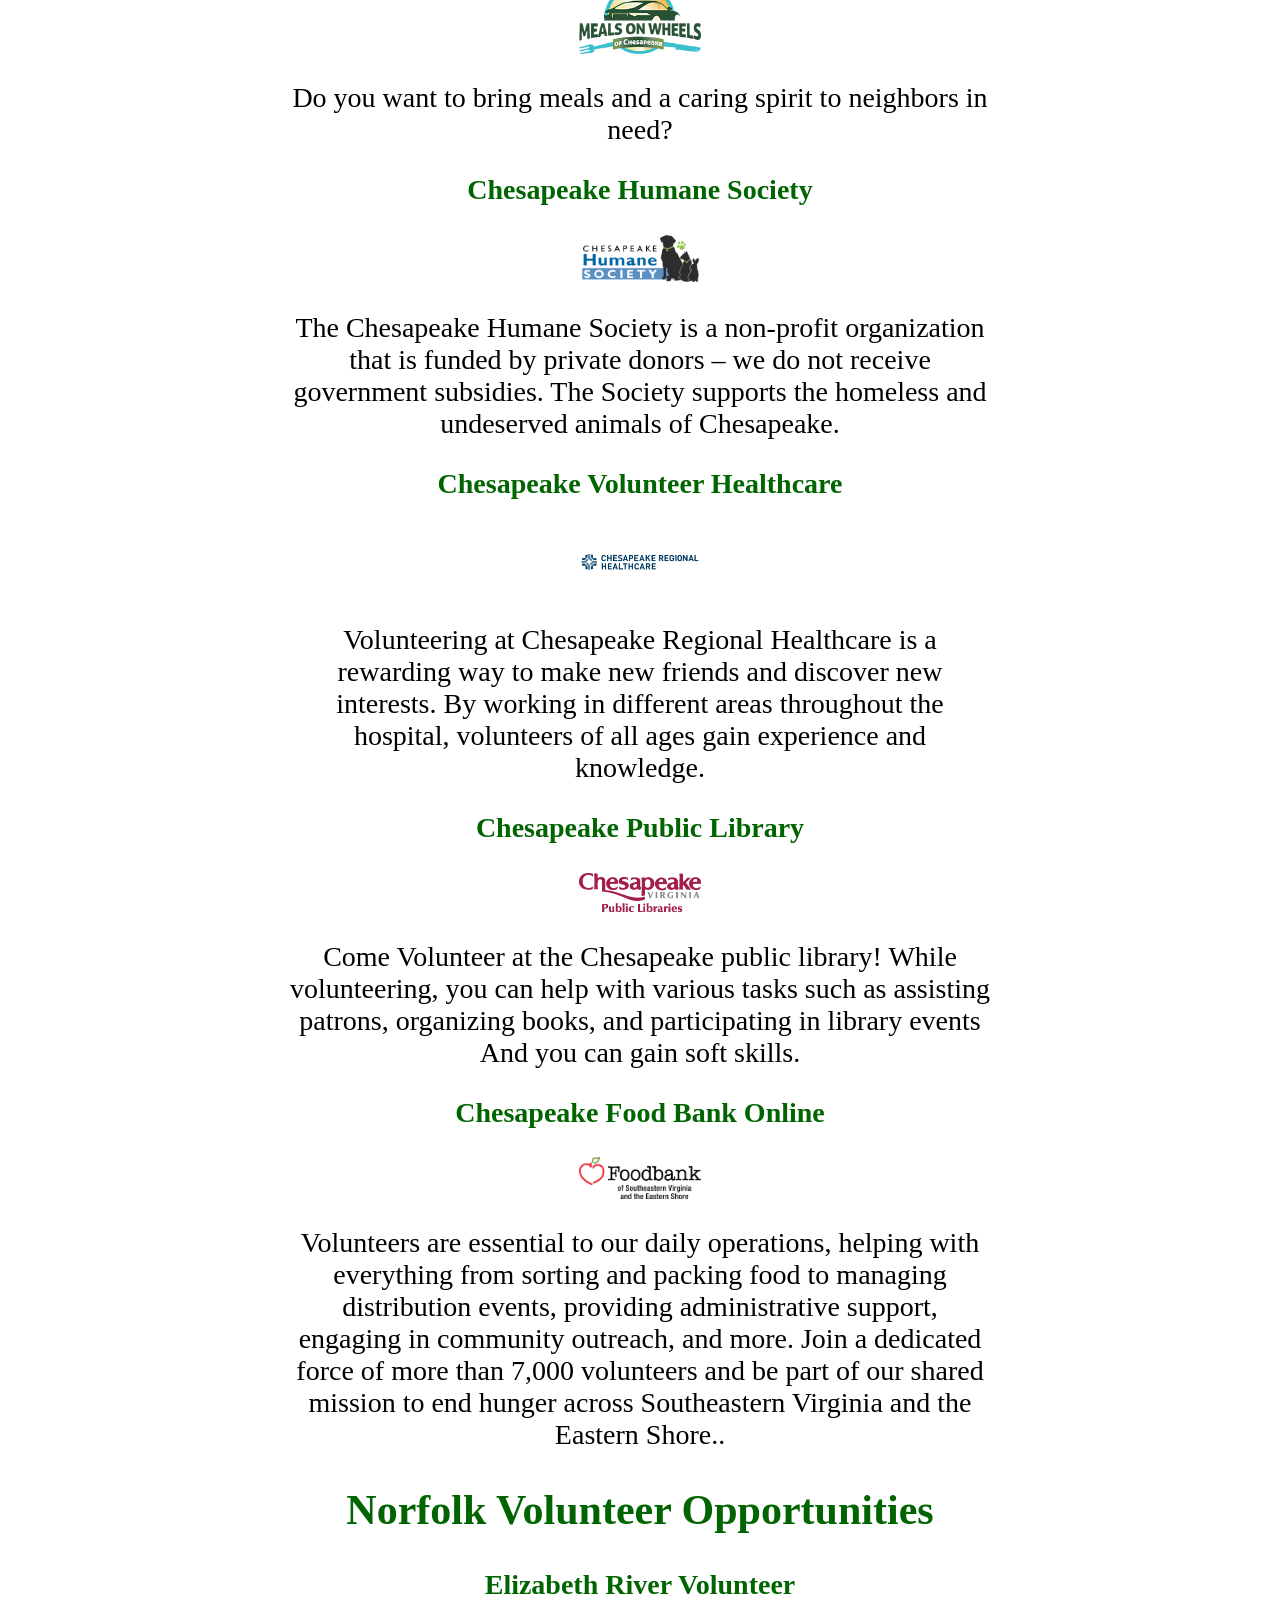
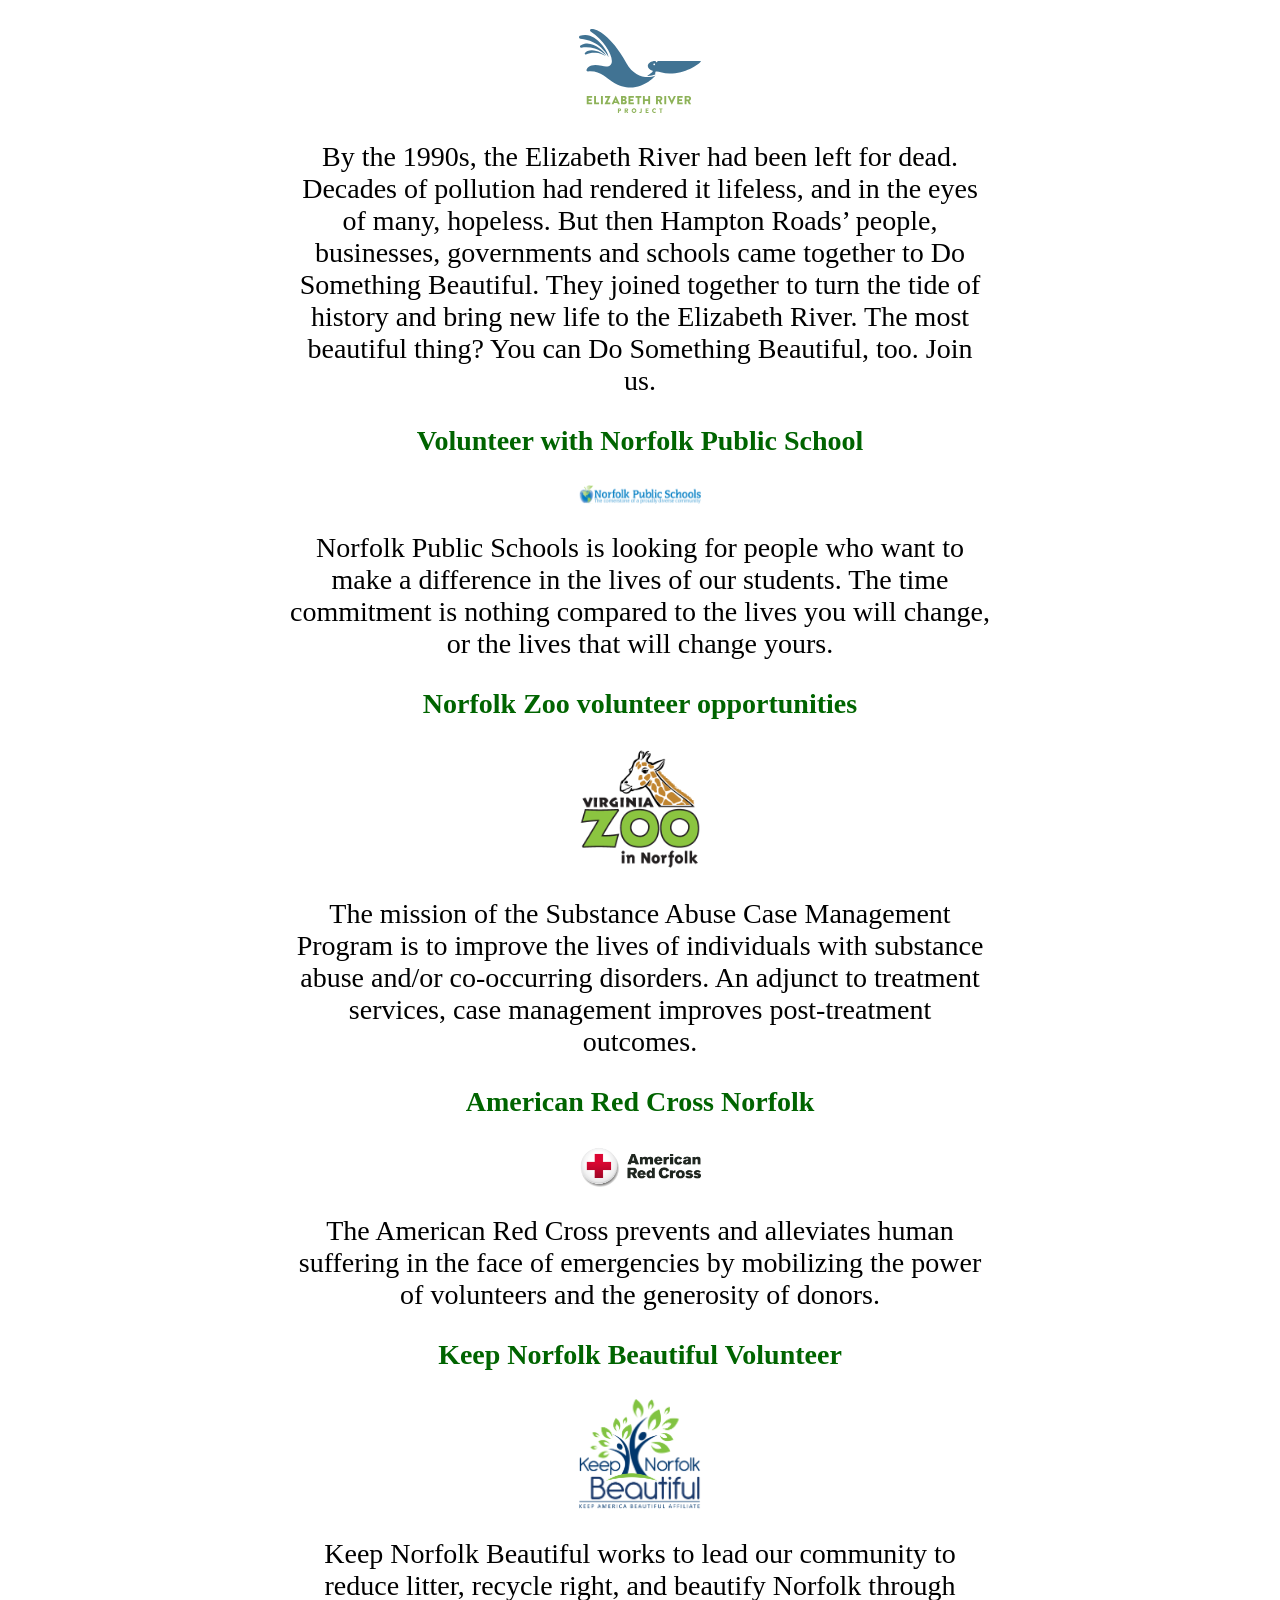
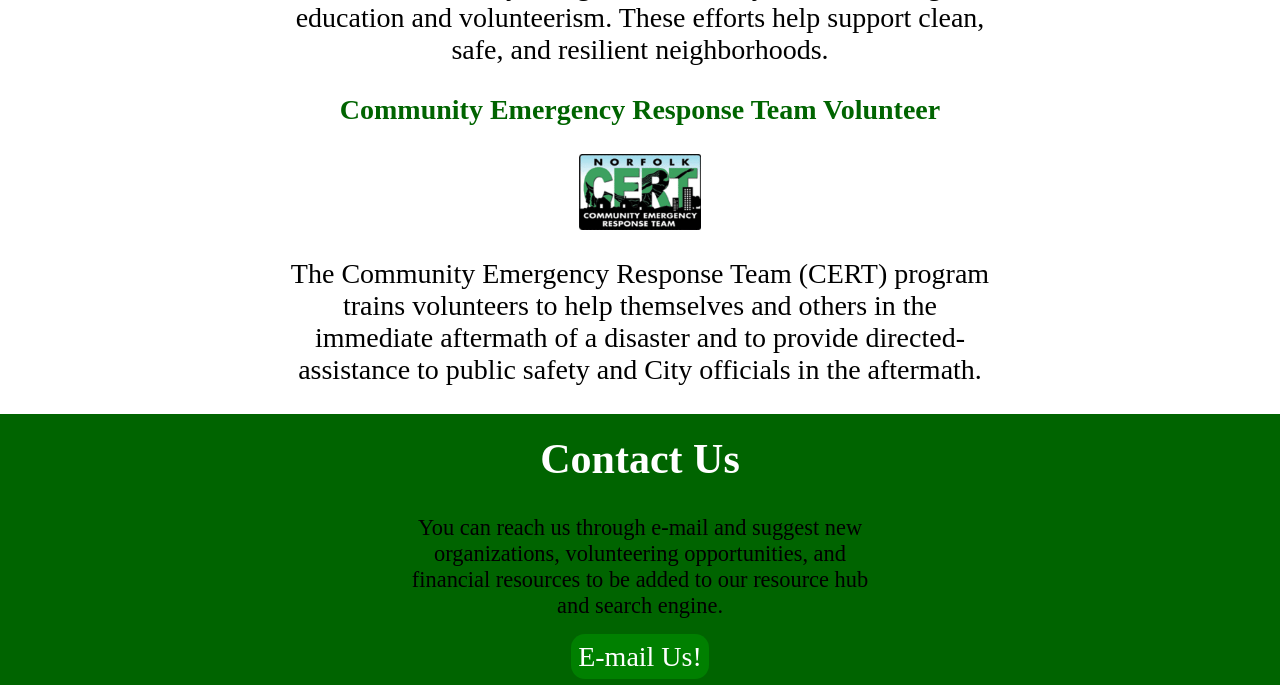
==== commit 0bf8aa09: "Added new images and changed a few of the Volunteer Site and linked the volunteer sites to the h3" ====
--- a/volunteer.html
+++ b/volunteer.html
@@ -30,8 +30,9 @@
         <div id="Virginia_Beach">
             <h2>Virginia Beach Volunteer Opportunities</h2>
             <section id="Salvation_Army_volunteer">
-                <h3>The Salvation Army</h3>
-
+                <a href="https://www.salvationarmyusa.org/usa-southern-territory/">
+                    <h3>The Salvation Army</h3>
+                </a>
                 <img src="images/salvation_army.jpg" alt="A photo of the Salvation Army logo">
                 <p>Salvation Army is a non-profit organization that provides a variety of services to those in need,
                     including food, shelter, and clothing. They also offer volunteer opportunities for those who want to
@@ -39,15 +40,18 @@
             </section>
 
             <section id="Samaritan_House_volunteer">
-                <h3>The Samaritan House</h3>
-
+                <a href="https://samaritanhouseva.org/get-involved-root/volunteer">
+                    <h3>The Samaritan House</h3>
+                </a>
                 <img src="images/Samaritan_House_logo.jpg" alt="A photo of the Samaritan House logo">
                 <p>Samaritan House helps people free themselves from domestic and sexual violence, human trafficking,
                     and homelessness.</p>
             </section>
 
             <section id="Potter's_house_volunteer">
-                <h3>Potter's House Church</h3>
+                <a href="https://vbumc.org/missions/">
+                    <h3>Potter's House Church</h3>
+                </a>
                 <img src="images/Potters_House_logo.png" alt="A photo of the Potter's House logo">
                 <p>Potter’s House is staffed and operated by volunteers, and its budget is based solely on contributions
                     from collections and other donations throughout the year. Financial and material support is also
@@ -55,7 +59,9 @@
             </section>
 
             <section id="Vbspca_volunteer">
-                <h3>Virginia Beach Society for the Prevention of Cruelty to Animals</h3>
+                <a href="https://vbspca.com/volunteer/">
+                    <h3>Virginia Beach Society for the Prevention of Cruelty to Animals</h3>
+                </a>
                 <img src="images/VBSPCA_Logo.png" alt="A photo of the VBSPCA logo">
                 <p>Volunteers play a central role in the delivery of the Virginia Beach SPCA’s mission of compassion,
                     and we strive to create a rewarding experience for those who dedicate their time and energy our
@@ -66,7 +72,9 @@
             </section>
 
             <section id="4-H_volunteer">
-                <h3>4-H Volunteer</h3>
+                <a href="https://virginia-beach.ext.vt.edu/get-involved/4-HVolunteer.html">
+                    <h3>4-H Volunteer</h3>
+                </a>
                 <img src="images/4-H_Volunteer_logo.png" alt="A photo of the 4-H logo">
                 <p>The Virginia Beach 4-H program looks to volunteers to help our young people learn the skills they
                     need to prepare for their futures while also having fun!</p>
@@ -76,7 +84,9 @@
         <div id="Chesapeake">
             <h2>Chesapeake Volunteer Opportunities</h2>
             <section id="CBF_volunteer">
-                <h3>Chesapeake Bay Foundation</h3>
+                <a href="https://www.cbf.org/programs/volunteer/">
+                    <h3>Chesapeake Bay Foundation</h3>
+                </a>
                 <img src="images/CBF_logo.png"
                     alt="Chesapeake Bay Foundation logo with blue stylized wave and CBF text on a white background">
                 <p>Do you enjoy working with others to help restore the Chesapeake Bay and its rivers and streams?
@@ -86,21 +96,27 @@
             </section>
 
             <section id="Meals_on_wheels_volunteer">
-                <h3>Chesapeake Meals on Wheels</h3>
+                <a href="https://mealsonwheelschesapeake.com/get-involved/volunteer/">
+                    <h3>Chesapeake Meals on Wheels</h3>
+                </a>
                 <img src="images/MealsOnWheels-Logo.png" alt="A photo of the Meals on Wheels logo">
                 <p>Do you want to bring meals and a caring spirit to neighbors in need?</p>
             </section>
 
             <section id="Humane_volunteer">
-                <h3>Chesapeake Humane Society</h3>
-                <img src="images/" alt="A photo of the Humane Society logo">
+                <a href="https://chesapeakehumane.org/volunteer-opportunities/">
+                    <h3>Chesapeake Humane Society</h3>
+                </a>
+                <img src="images/chesapeake_humane_logo.png" alt="A photo of the Humane Society logo">
                 <p>The Chesapeake Humane Society is a non-profit organization that is funded by private donors – we do
                     not receive government subsidies. The Society supports the homeless and undeserved animals of
                     Chesapeake.</p>
             </section>
 
             <section id="Chesapeake_Volunteer_Healthcare">
-                <h3>Chesapeake Volunteer Healthcare</h3>
+                <a href="https://chesapeakeregional.com/about-us/volunteer">
+                    <h3>Chesapeake Volunteer Healthcare</h3>
+                </a>
                 <img src="images/chesapeake-regional-healthcare-logo.png" alt="The Logo of Chesapeake Healthcare">
                 <p>Volunteering at Chesapeake Regional Healthcare is a rewarding way to make new friends and discover
                     new interests. By working in different areas throughout the hospital, volunteers of all ages gain
@@ -108,7 +124,9 @@
             </section>
 
             <section id="Library_volunteer">
-                <h3>Chesapeake Public Library</h3>
+                <a href="https://chesapeakelibrary.org/volunteer">
+                    <h3>Chesapeake Public Library</h3>
+                </a>
                 <img src="images/Chesapeake_Public_Library_logo.png" alt="A photo of the Library logo">
                 <p>Come Volunteer at the Chesapeake public library! While volunteering, you can help with various tasks
                     such as assisting patrons, organizing books, and participating in library events And you can gain
@@ -116,7 +134,9 @@
             </section>
 
             <section id="Foodbank_online_volunteer">
-                <h3>Chesapeake Food Bank Online</h3>
+                <a href="https://foodbankonline.org/get-involved/volunteer/">
+                    <h3>Chesapeake Food Bank Online</h3>
+                </a>
                 <img src="images/foodbank_online_volunteer_logo.png" alt="A photo of the Food Bank logo">
                 <p>Volunteers are essential to our daily operations, helping with everything from sorting and packing
                     food to managing distribution events, providing administrative support, engaging in community
@@ -127,58 +147,69 @@
 
         <div id="Norfolk">
             <h2>Norfolk Volunteer Opportunities</h2>
-            <section id="Downtown_Norfolk_volunteer">
-                <h3>Downtown Norfolk Volunteer Opportunities</h3>
-                <img src="images/downtown_norfolk.jpg" alt="A photo of Downtown Norfolk">
-                <p>Downtown thrives because of people like you. Volunteers bring energy and heart to our community by
-                    supporting festivals, events, cleanups, and special projects throughout the year. Whether you’re
-                    looking to give back, meet new people, or simply support the place you love, there are many ways to
-                    make a difference. Every hour of your time helps keep Downtown vibrant, welcoming, and full of life.
+            <section id="Elizabeth_River_Volunteer">
+                <a href="https://elizabethriver.org/volunteer/">
+                    <h3>Elizabeth River Volunteer</h3>
+                </a>
+                <img src="images/Elizabeth River Volunteer.svg" alt="A photo of Downtown Norfolk">
+                <p>By the 1990s, the Elizabeth River had been left for dead. Decades of pollution had rendered it
+                    lifeless, and in the eyes of many, hopeless. But then Hampton Roads’ people, businesses, governments
+                    and schools came together to Do Something Beautiful. They joined together to turn the tide of
+                    history and bring new life to the Elizabeth River. The most beautiful thing? You can Do Something
+                    Beautiful, too. Join us.
                 </p>
 
             </section>
 
             <section id="Volunteer_with_norfulk_public_school">
-                <h3>Volunteer with Norfolk Public School</h3>
-                <img src="images/norfolk_public_school.jpg" alt="A photo of the Norfolk Public School logo">
+                <a
+                    href="https://www.npsk12.com/departments/communications-and-community-engagement/community-engagement-partners-in-education/become-a-volunteer-with-norfolk-public-schools">
+                    <h3>Volunteer with Norfolk Public School</h3>
+                </a>
+                <img src="images/Norfolk-Public-Schools-logo.svg" alt="A photo of the Norfolk Public School logo">
                 <p> Norfolk Public Schools is looking for people who want to make a difference in the lives of our
                     students. The time commitment is nothing compared to the lives you will change, or the lives that
                     will change yours. </p>
             </section>
 
-            <section id="substance_abuse_services_volunteer">
-                <h3>Norfolk Substance Abuse Services Volunteer Opportunities</h3>
-                <img src="images/substance_abuse_services.jpg" alt="A photo of the Substance Abuse Services logo">
+            <section id="Norfolk_Zoo">
+                <a href="https://virginiazoo.org/get-involved/volunteer/">
+                    <h3>Norfolk Zoo volunteer opportunities</h3>
+                </a>
+                <img src="images/Virginia-Zoo-logo.png" alt="A photo of the Substance Abuse Services logo">
                 <p>The mission of the Substance Abuse Case Management Program is to improve the lives of individuals
                     with substance abuse and/or co-occurring disorders. An adjunct to treatment services, case
                     management improves post-treatment outcomes.</p>
             </section>
 
-            <section id="child_adolescent_volunteer">
-                <h3>Norfolk Child and Adolescent Volunteer Opportunities</h3>
-                <img src="images/child_adolescent.jpg" alt="A photo of the Child and Adolescent logo">
-                <p>The Norfolk Community Services Board’s (NCSB) Child & Adolescent Services are an important resource
-                    for families in the City of Norfolk. <br>
-
-                    The goal is to enhance the lives of children, adolescents and their families by providing strength
-                    based clinical services and engaging in partnership with the youth and their guardian.</p>
+            <section id="American_Red_Cross">
+                <a href="https://www.redcross.org/local/virginia/volunteer.html">
+                    <h3>American Red Cross Norfolk</h3>
+                </a>
+                <img src="images/Red-cross-logo.png" alt="A photo of the Red Cross logo">
+                <p>The American Red Cross prevents and alleviates human suffering in the face of emergencies by
+                    mobilizing the power of volunteers and the generosity of donors.</p>
             </section>
 
             <section id="keep_norfulk_beautiful_volunteer">
-                <h3>Keep Norfolk Beautiful Volunteer</h3>
-                <img src="images/keep_norfolk_beautiful.jpg" alt="A photo of the Keep Norfolk Beautiful logo">
+                <a href="https://www.norfolk.gov/6308/Keep-Norfolk-Beautiful">
+                    <h3>Keep Norfolk Beautiful Volunteer</h3>
+                </a>
+                <img src="images/Keep_Norfolk_Beautiful.png" alt="A photo of the Keep Norfolk Beautiful logo">
                 <p>Keep Norfolk Beautiful works to lead our community to reduce litter, recycle right,
                     and beautify Norfolk through education and volunteerism. These efforts help support clean, safe, and
                     resilient neighborhoods.</p>
             </section>
 
             <section id="community_emergency_responce_team">
-                <h3>Community Emergency Response Team Volunteer</h3>
-                <img src="images/community_emergency_response_team.jpg"
+                <a href="https://www.norfolk.gov/649/Be-Engaged">
+                    <h3>Community Emergency Response Team Volunteer</h3>
+                </a>
+                <img src="images/Community_Emergency_Response_Team_logo.png"
                     alt="A photo of the Community Emergency Response Team logo">
-                <p>Community Emergency Response Team is a non-profit organization that provides support and resources to
-                    individuals and families in need. They offer various volunteer opportunities for those who want to
-                    make a difference in their community.</p>
+                <p>The Community Emergency Response Team (CERT) program trains volunteers to help themselves and others
+                    in the immediate aftermath of a disaster and to provide directed-assistance to public safety and
+                    City officials in the aftermath.</p>
 
             </section>
         </div>
--- a/styles/main.css
+++ b/styles/main.css
@@ -47,3 +47,43 @@
 img {
 	max-width: 100%;
 }
+
+#contactUs  a{
+	font-size: 1.25em;
+	margin-left: auto;
+	margin-right: auto;
+	text-align: center;
+	color: white;
+	background-color: white;
+	padding: .25em;
+	border: none;
+	border-radius: .5em;
+    margin-bottom: .5em;
+}
+
+#contactUs a:hover{
+	background-color: black;
+	color: white;
+}
+
+#contactUs p{
+    text-align: center;
+    display: block;
+    width: 40%;
+    color: black;
+    padding: .5em;
+    margin: auto;
+    font-size: 1.6em;
+	margin-top: 1em;
+}
+
+#contactUs h2{
+    text-align: center;
+    margin: auto;
+	color: white;
+}
+
+#contactUs {
+	margin-top: 1em;
+	background-color: darkgreen;
+}
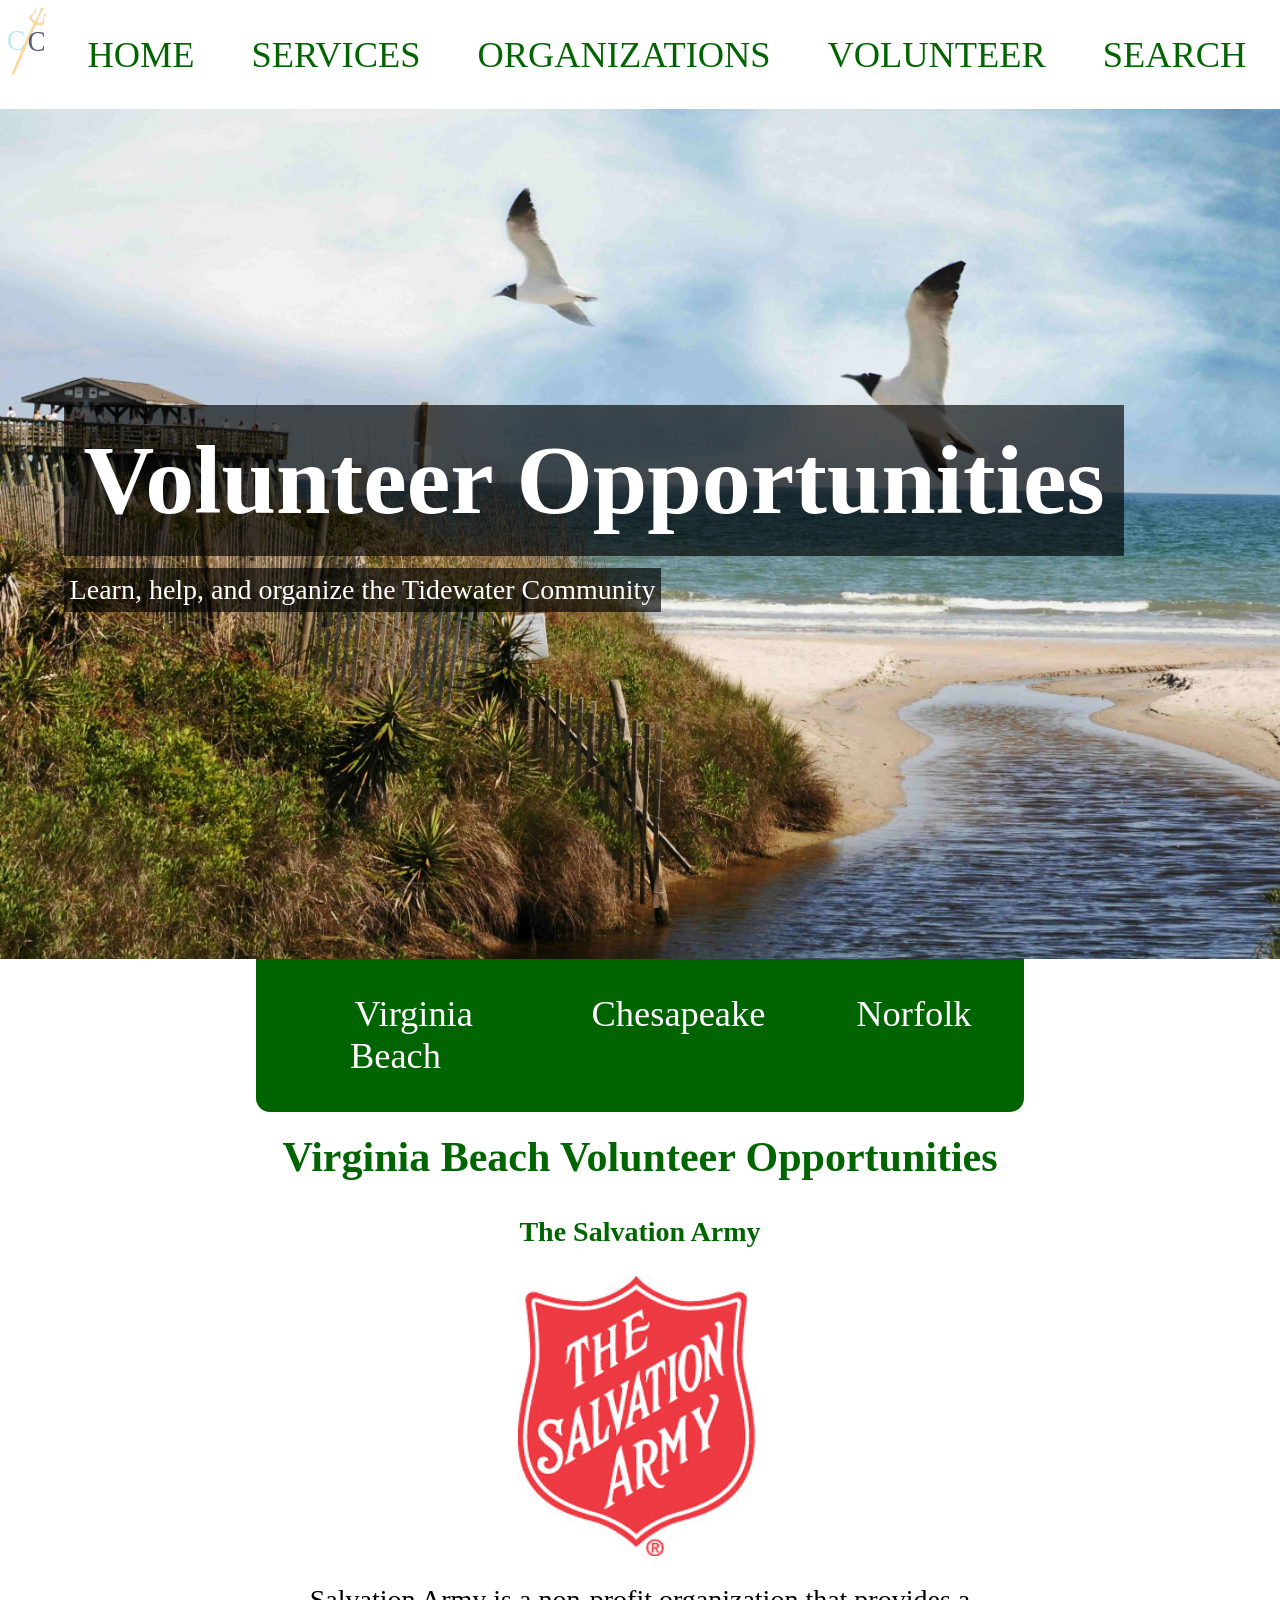
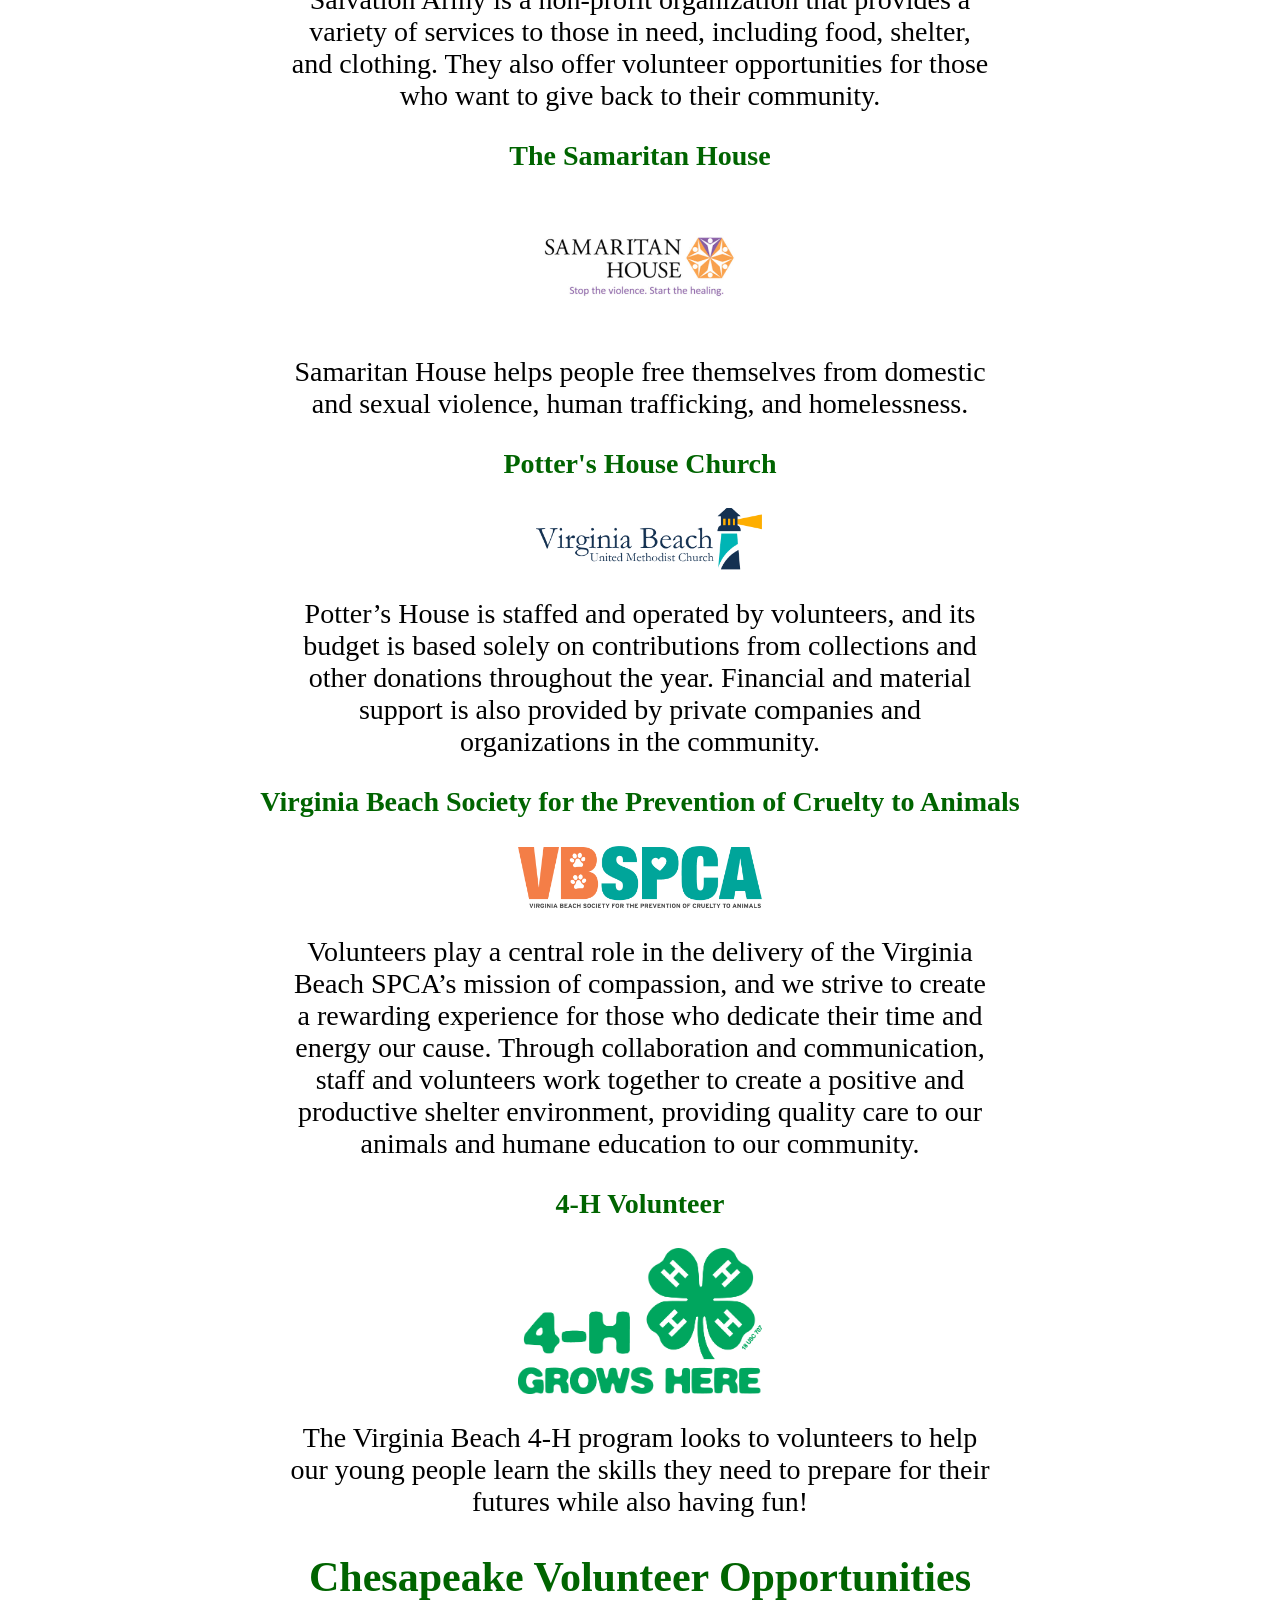
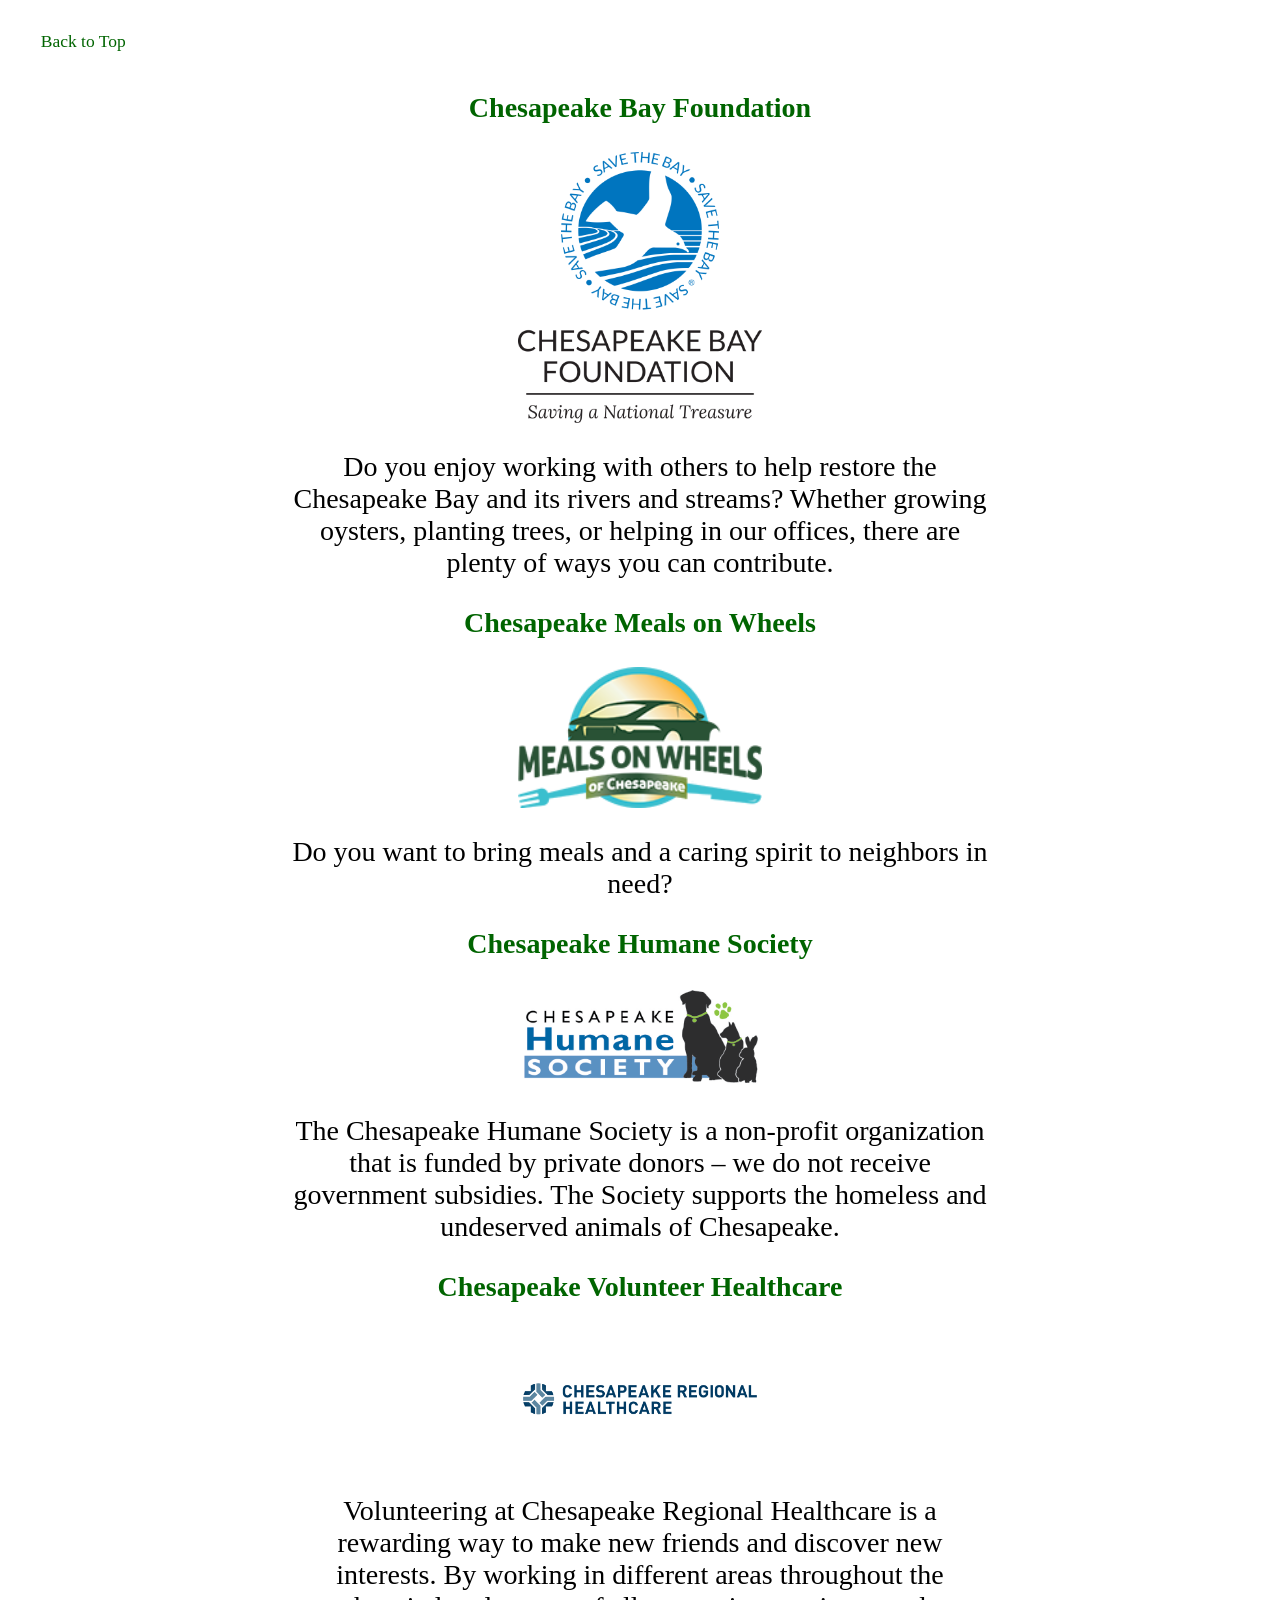
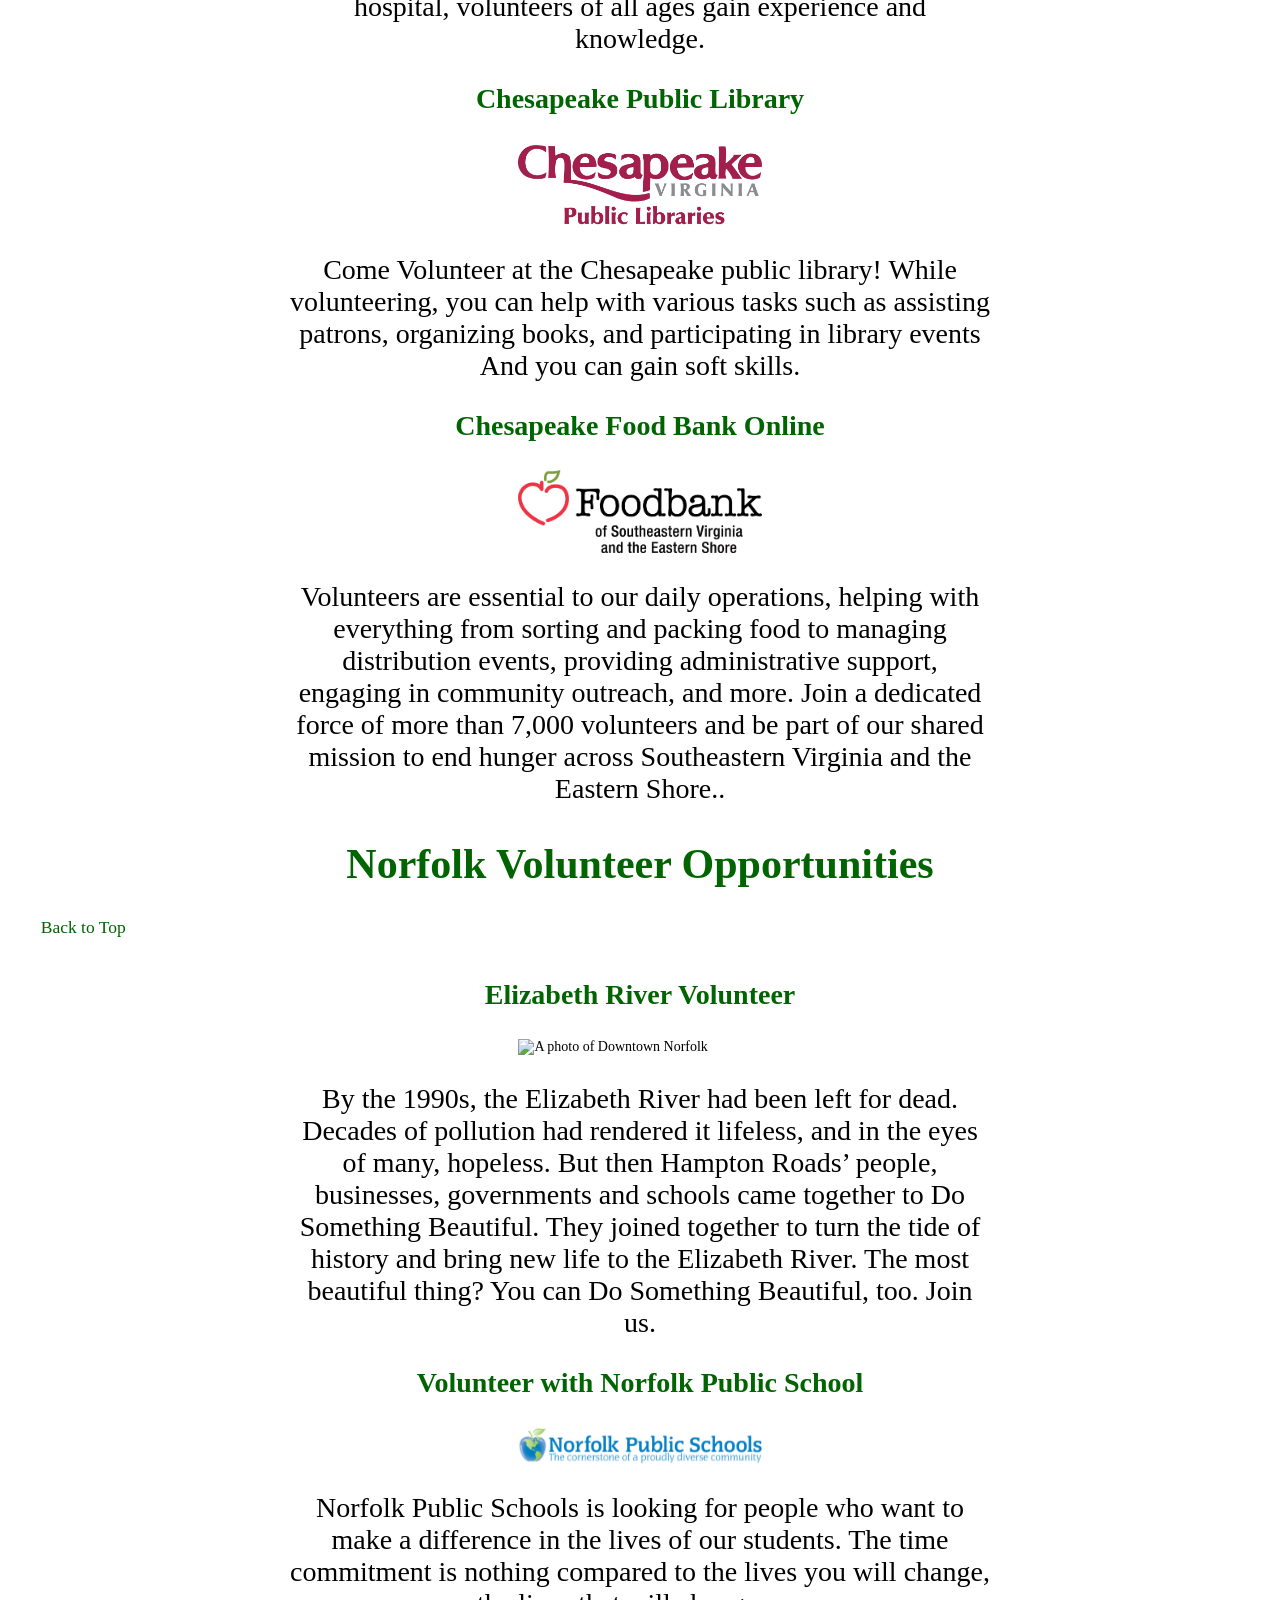
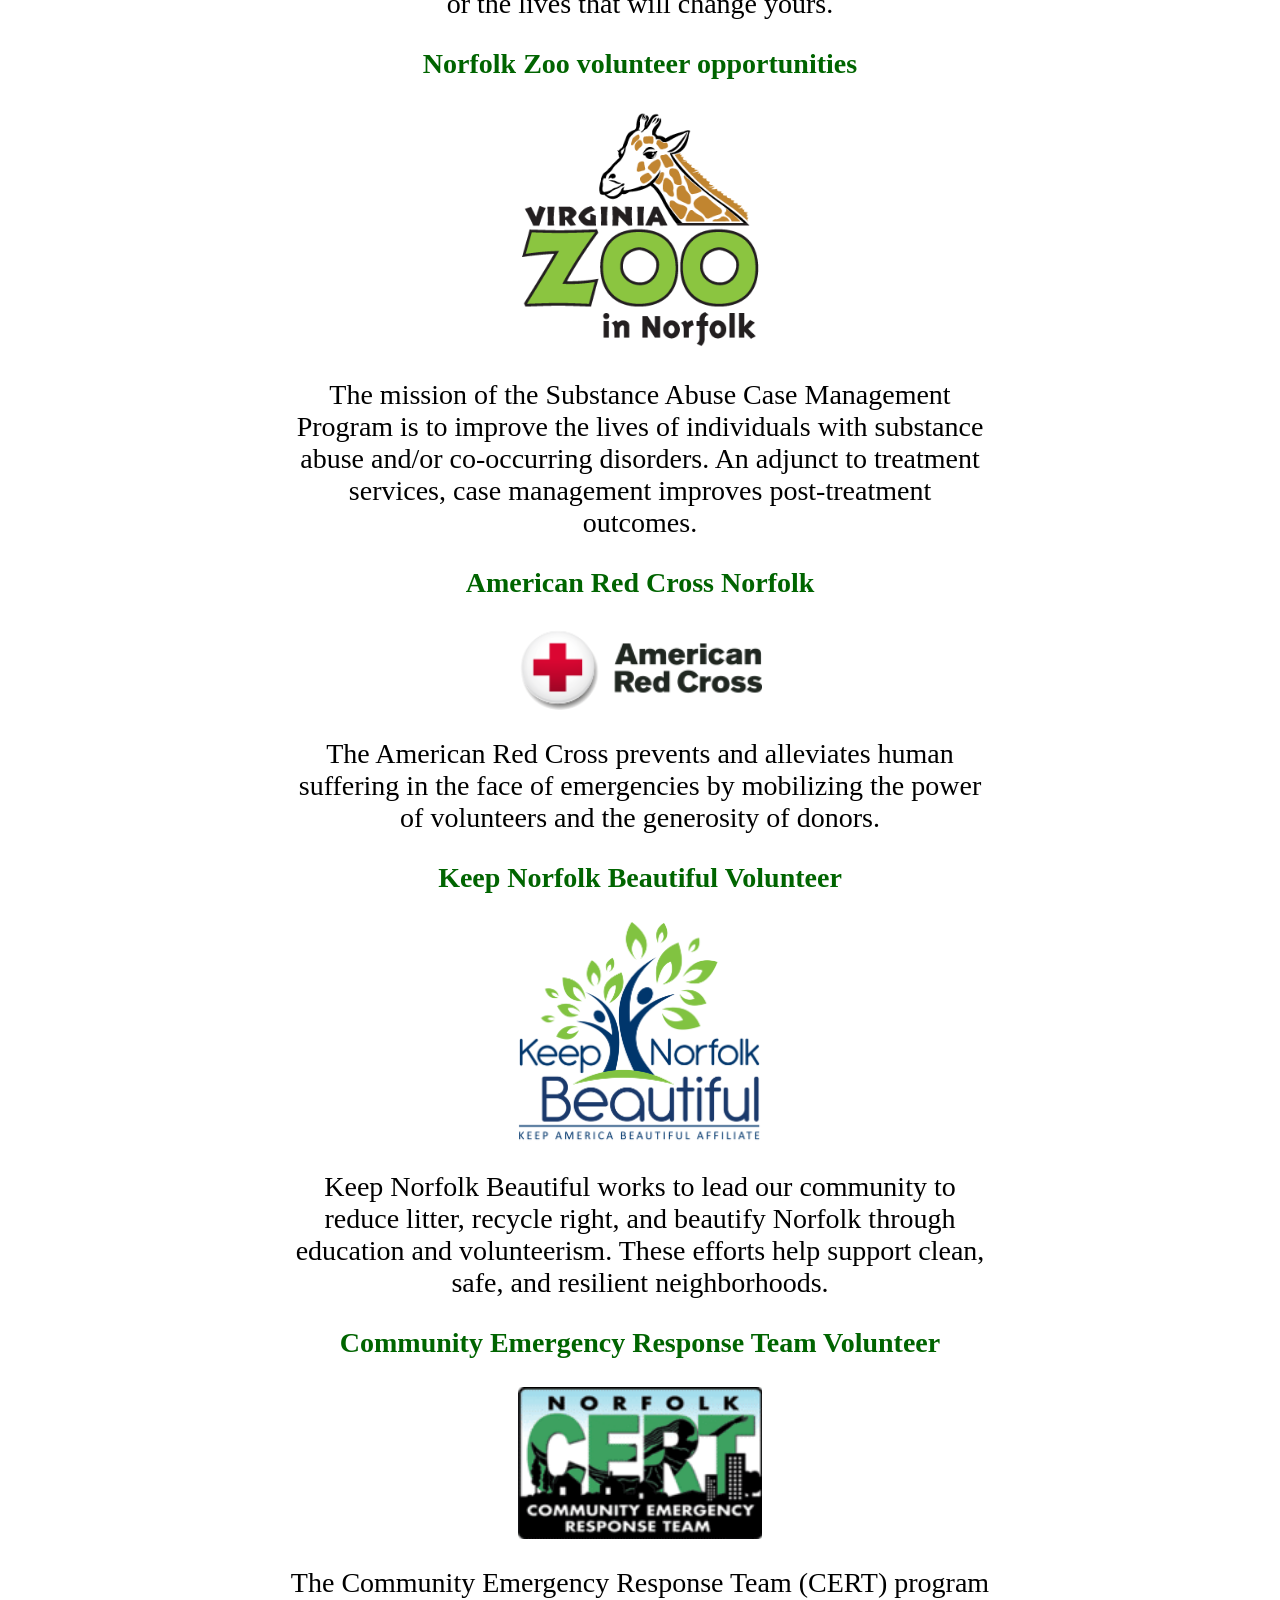
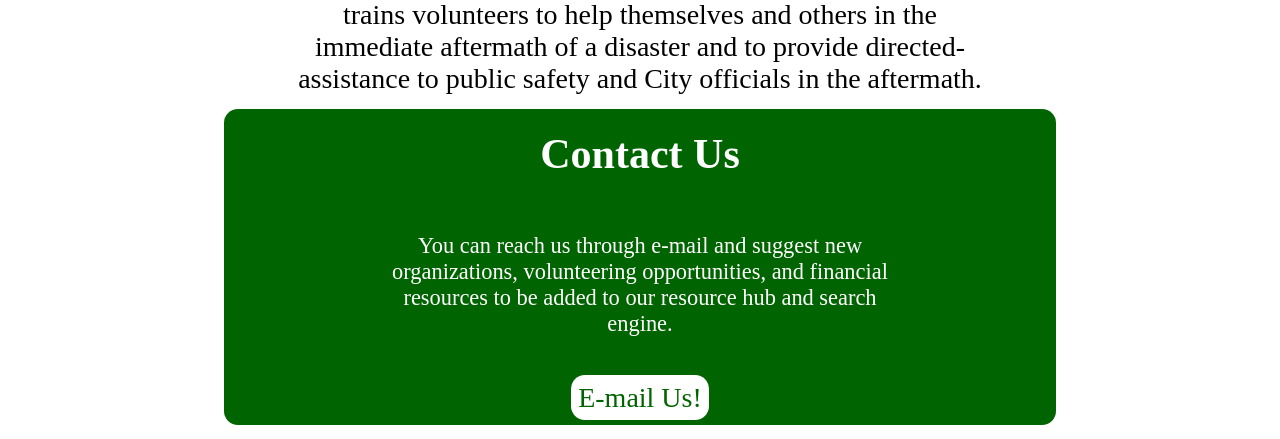
==== commit 563ee92b: "Added a mini nav for the subsections and added a back to top button" ====
--- a/volunteer.html
+++ b/volunteer.html
@@ -25,12 +25,22 @@
         <img src="images/headerImage.jpg" alt="A photo of seagulls and the beach at Virginia Beach, Virginia">
         <h1>Volunteer Opportunities</h1>
         <p>Learn, help, and organize the Tidewater Community</p>
+        <div id="mini_nav">
+            <nav>
+                <ul>
+                    <li><a href="#Virginia_Beach">Virginia Beach</a></li>
+                    <li><a href="#Chesapeake">Chesapeake</a></li>
+                    <li><a href="#Norfolk">Norfolk</a></li>
+                </ul>
+            </nav>
+        </div>
+
     </header>
     <main id="volunteer">
         <div id="Virginia_Beach">
             <h2>Virginia Beach Volunteer Opportunities</h2>
             <section id="Salvation_Army_volunteer">
-                <a href="https://www.salvationarmyusa.org/usa-southern-territory/">
+                <a href="https://www.salvationarmyusa.org/usa-southern-territory/" target="_blank">
                     <h3>The Salvation Army</h3>
                 </a>
                 <img src="images/salvation_army.jpg" alt="A photo of the Salvation Army logo">
@@ -40,7 +50,7 @@
             </section>
 
             <section id="Samaritan_House_volunteer">
-                <a href="https://samaritanhouseva.org/get-involved-root/volunteer">
+                <a href="https://samaritanhouseva.org/get-involved-root/volunteer" target="_blank">
                     <h3>The Samaritan House</h3>
                 </a>
                 <img src="images/Samaritan_House_logo.jpg" alt="A photo of the Samaritan House logo">
@@ -49,7 +59,7 @@
             </section>
 
             <section id="Potter's_house_volunteer">
-                <a href="https://vbumc.org/missions/">
+                <a href="https://vbumc.org/missions/" target="_blank">
                     <h3>Potter's House Church</h3>
                 </a>
                 <img src="images/Potters_House_logo.png" alt="A photo of the Potter's House logo">
@@ -59,7 +69,7 @@
             </section>
 
             <section id="Vbspca_volunteer">
-                <a href="https://vbspca.com/volunteer/">
+                <a href="https://vbspca.com/volunteer/" target="_blank">
                     <h3>Virginia Beach Society for the Prevention of Cruelty to Animals</h3>
                 </a>
                 <img src="images/VBSPCA_Logo.png" alt="A photo of the VBSPCA logo">
@@ -72,7 +82,7 @@
             </section>
 
             <section id="4-H_volunteer">
-                <a href="https://virginia-beach.ext.vt.edu/get-involved/4-HVolunteer.html">
+                <a href="https://virginia-beach.ext.vt.edu/get-involved/4-HVolunteer.html" target="_blank">
                     <h3>4-H Volunteer</h3>
                 </a>
                 <img src="images/4-H_Volunteer_logo.png" alt="A photo of the 4-H logo">
@@ -83,8 +93,9 @@
 
         <div id="Chesapeake">
             <h2>Chesapeake Volunteer Opportunities</h2>
+            <a href="#mini_nav" class="Back_to_top"> Back to Top</a>
             <section id="CBF_volunteer">
-                <a href="https://www.cbf.org/programs/volunteer/">
+                <a href="https://www.cbf.org/programs/volunteer/" target="_blank">
                     <h3>Chesapeake Bay Foundation</h3>
                 </a>
                 <img src="images/CBF_logo.png"
@@ -96,7 +107,7 @@
             </section>
 
             <section id="Meals_on_wheels_volunteer">
-                <a href="https://mealsonwheelschesapeake.com/get-involved/volunteer/">
+                <a href="https://mealsonwheelschesapeake.com/get-involved/volunteer/" target="_blank">
                     <h3>Chesapeake Meals on Wheels</h3>
                 </a>
                 <img src="images/MealsOnWheels-Logo.png" alt="A photo of the Meals on Wheels logo">
@@ -104,7 +115,7 @@
             </section>
 
             <section id="Humane_volunteer">
-                <a href="https://chesapeakehumane.org/volunteer-opportunities/">
+                <a href="https://chesapeakehumane.org/volunteer-opportunities/" target="_blank">
                     <h3>Chesapeake Humane Society</h3>
                 </a>
                 <img src="images/chesapeake_humane_logo.png" alt="A photo of the Humane Society logo">
@@ -114,7 +125,7 @@
             </section>
 
             <section id="Chesapeake_Volunteer_Healthcare">
-                <a href="https://chesapeakeregional.com/about-us/volunteer">
+                <a href="https://chesapeakeregional.com/about-us/volunteer" target="_blank">
                     <h3>Chesapeake Volunteer Healthcare</h3>
                 </a>
                 <img src="images/chesapeake-regional-healthcare-logo.png" alt="The Logo of Chesapeake Healthcare">
@@ -124,7 +135,7 @@
             </section>
 
             <section id="Library_volunteer">
-                <a href="https://chesapeakelibrary.org/volunteer">
+                <a href="https://chesapeakelibrary.org/volunteer" target="_blank">
                     <h3>Chesapeake Public Library</h3>
                 </a>
                 <img src="images/Chesapeake_Public_Library_logo.png" alt="A photo of the Library logo">
@@ -134,7 +145,7 @@
             </section>
 
             <section id="Foodbank_online_volunteer">
-                <a href="https://foodbankonline.org/get-involved/volunteer/">
+                <a href="https://foodbankonline.org/get-involved/volunteer/" target="_blank">
                     <h3>Chesapeake Food Bank Online</h3>
                 </a>
                 <img src="images/foodbank_online_volunteer_logo.png" alt="A photo of the Food Bank logo">
@@ -147,11 +158,12 @@
 
         <div id="Norfolk">
             <h2>Norfolk Volunteer Opportunities</h2>
+            <a href="#mini_nav" class="Back_to_top"> Back to Top</a>
             <section id="Elizabeth_River_Volunteer">
-                <a href="https://elizabethriver.org/volunteer/">
+                <a href="https://elizabethriver.org/volunteer/" target="_blank">
                     <h3>Elizabeth River Volunteer</h3>
                 </a>
-                <img src="images/Elizabeth River Volunteer.svg" alt="A photo of Downtown Norfolk">
+                <img src="images/Elizabeth_River_Volunteer.svg" alt="A photo of Downtown Norfolk">
                 <p>By the 1990s, the Elizabeth River had been left for dead. Decades of pollution had rendered it
                     lifeless, and in the eyes of many, hopeless. But then Hampton Roads’ people, businesses, governments
                     and schools came together to Do Something Beautiful. They joined together to turn the tide of
@@ -162,8 +174,8 @@
             </section>
 
             <section id="Volunteer_with_norfulk_public_school">
-                <a
-                    href="https://www.npsk12.com/departments/communications-and-community-engagement/community-engagement-partners-in-education/become-a-volunteer-with-norfolk-public-schools">
+                <a href="https://www.npsk12.com/departments/communications-and-community-engagement/community-engagement-partners-in-education/become-a-volunteer-with-norfolk-public-schools"
+                    target="_blank">
                     <h3>Volunteer with Norfolk Public School</h3>
                 </a>
                 <img src="images/Norfolk-Public-Schools-logo.svg" alt="A photo of the Norfolk Public School logo">
@@ -173,7 +185,7 @@
             </section>
 
             <section id="Norfolk_Zoo">
-                <a href="https://virginiazoo.org/get-involved/volunteer/">
+                <a href="https://virginiazoo.org/get-involved/volunteer/" target="_blank">
                     <h3>Norfolk Zoo volunteer opportunities</h3>
                 </a>
                 <img src="images/Virginia-Zoo-logo.png" alt="A photo of the Substance Abuse Services logo">
@@ -183,7 +195,7 @@
             </section>
 
             <section id="American_Red_Cross">
-                <a href="https://www.redcross.org/local/virginia/volunteer.html">
+                <a href="https://www.redcross.org/local/virginia/volunteer.html" target="_blank">
                     <h3>American Red Cross Norfolk</h3>
                 </a>
                 <img src="images/Red-cross-logo.png" alt="A photo of the Red Cross logo">
@@ -192,7 +204,7 @@
             </section>
 
             <section id="keep_norfulk_beautiful_volunteer">
-                <a href="https://www.norfolk.gov/6308/Keep-Norfolk-Beautiful">
+                <a href="https://www.norfolk.gov/6308/Keep-Norfolk-Beautiful" target="_blank">
                     <h3>Keep Norfolk Beautiful Volunteer</h3>
                 </a>
                 <img src="images/Keep_Norfolk_Beautiful.png" alt="A photo of the Keep Norfolk Beautiful logo">
@@ -202,7 +214,7 @@
             </section>
 
             <section id="community_emergency_responce_team">
-                <a href="https://www.norfolk.gov/649/Be-Engaged">
+                <a href="https://www.norfolk.gov/649/Be-Engaged" target="_blank">
                     <h3>Community Emergency Response Team Volunteer</h3>
                 </a>
                 <img src="images/Community_Emergency_Response_Team_logo.png"
--- a/styles/main.css
+++ b/styles/main.css
@@ -53,24 +53,24 @@
 	margin-left: auto;
 	margin-right: auto;
 	text-align: center;
-	color: white;
+	color: darkgreen;
 	background-color: white;
 	padding: .25em;
 	border: none;
 	border-radius: .5em;
-    margin-bottom: .5em;
+    margin-bottom: 1em;
 }
 
 #contactUs a:hover{
-	background-color: black;
+	background-color: rgb(61, 49, 49);
 	color: white;
 }
 
 #contactUs p{
     text-align: center;
     display: block;
-    width: 40%;
-    color: black;
+    width: 65%;
+    color: white;
     padding: .5em;
     margin: auto;
     font-size: 1.6em;
@@ -86,4 +86,8 @@
 #contactUs {
 	margin-top: 1em;
 	background-color: darkgreen;
+	width: 65%;
+	margin: auto;
+	margin-bottom: 1em;
+	border-radius: 1em;
 }
--- a/styles/volunteer.css
+++ b/styles/volunteer.css
@@ -1,7 +1,5 @@
 @charset "utf-8";
 /* CSS Document */
-
-
 
 /* Header Styles */
 
@@ -31,6 +29,48 @@
 	padding: .2em;
 }
 
+/* Mini Nav Styles */
+
+#mini_nav nav ul {
+	display: flex;
+	justify-content: center;
+	padding: .5em;
+	background-color: darkgreen;
+	width: 60%;
+	margin: auto;
+	border-radius: 1em;
+	border-top-left-radius: 0px;
+	border-top-right-radius: 0px;
+}
+
+#mini_nav nav ul li a{
+	color: white;
+	padding: .5em;
+}
+
+#mini_nav nav ul li a:hover{
+	text-decoration: underline;
+}
+
+/* Back to Top Styles */
+
+.Back_to_top {
+	display: block;
+	text-align: left;
+	color: darkgreen;
+	font-size: 1.25em;
+	padding: .5em;
+	margin-bottom: 1em;
+	width: 6em;
+	border-radius: 1em;
+}
+
+.Back_to_top:hover {
+	text-decoration: underline;
+	background-color: darkgreen;
+	color: white;
+}
+
 /* Main Styles */
 
 main {
@@ -41,9 +81,6 @@
     margin-right: auto;
     background-color: white;
 }
-
-
-/* Our Mission */
 
 
 h2{
@@ -63,49 +100,6 @@
 }
 
 
-/* Contact Us */
-
-#contactUs  a{
-	font-size: 1.25em;
-	margin-left: auto;
-	margin-right: auto;
-	text-align: center;
-	color: white;
-	background-color: green;
-	padding: .25em;
-	border: none;
-	border-radius: .5em;
-    margin-bottom: .5em;
-}
-
-#contactUs p{
-    margin-top: 1em;
-}
-
-#contactUs p{
-    text-align: center;
-    display: block;
-    width: 40%;
-    color: black;
-    padding: .5em;
-    margin: auto;
-    font-size: 1.6em;
-}
-
-#contactUs h2{
-    text-align: center;
-    margin: auto;
-}
-
-#contactUs {
-	margin-top: 1em;
-
-}
-
-#contactUs  a:hover {
-	background-color: darkgreen;
-}
-
 /* Volunteering */
 
 #volunteer {
@@ -116,14 +110,14 @@
 }
 
 #volunteer img {
-display: block;
-width: 10%;
-margin: 1em;
-margin-left: auto;
-margin-right: auto;
+	display: block;
+	width: 20%;
+	margin: 1em;
+	margin-left: auto;
+	margin-right: auto;
 }
 
-#volunteer h3 {
+#volunteer a h3{
     text-align: center;
     color: darkgreen;
     padding: .5em;
@@ -133,6 +127,11 @@
 	transition-timing-function: ease-in-out;
 }
 
+#volunteer a:hover{
+	text-decoration: underline;
+}
+
+
 #volunteer p {
 	text-align: center;
 	display: block;
@@ -141,4 +140,4 @@
 	padding: .5em;
     margin: auto;
     font-size: 2em;
-}
+}
